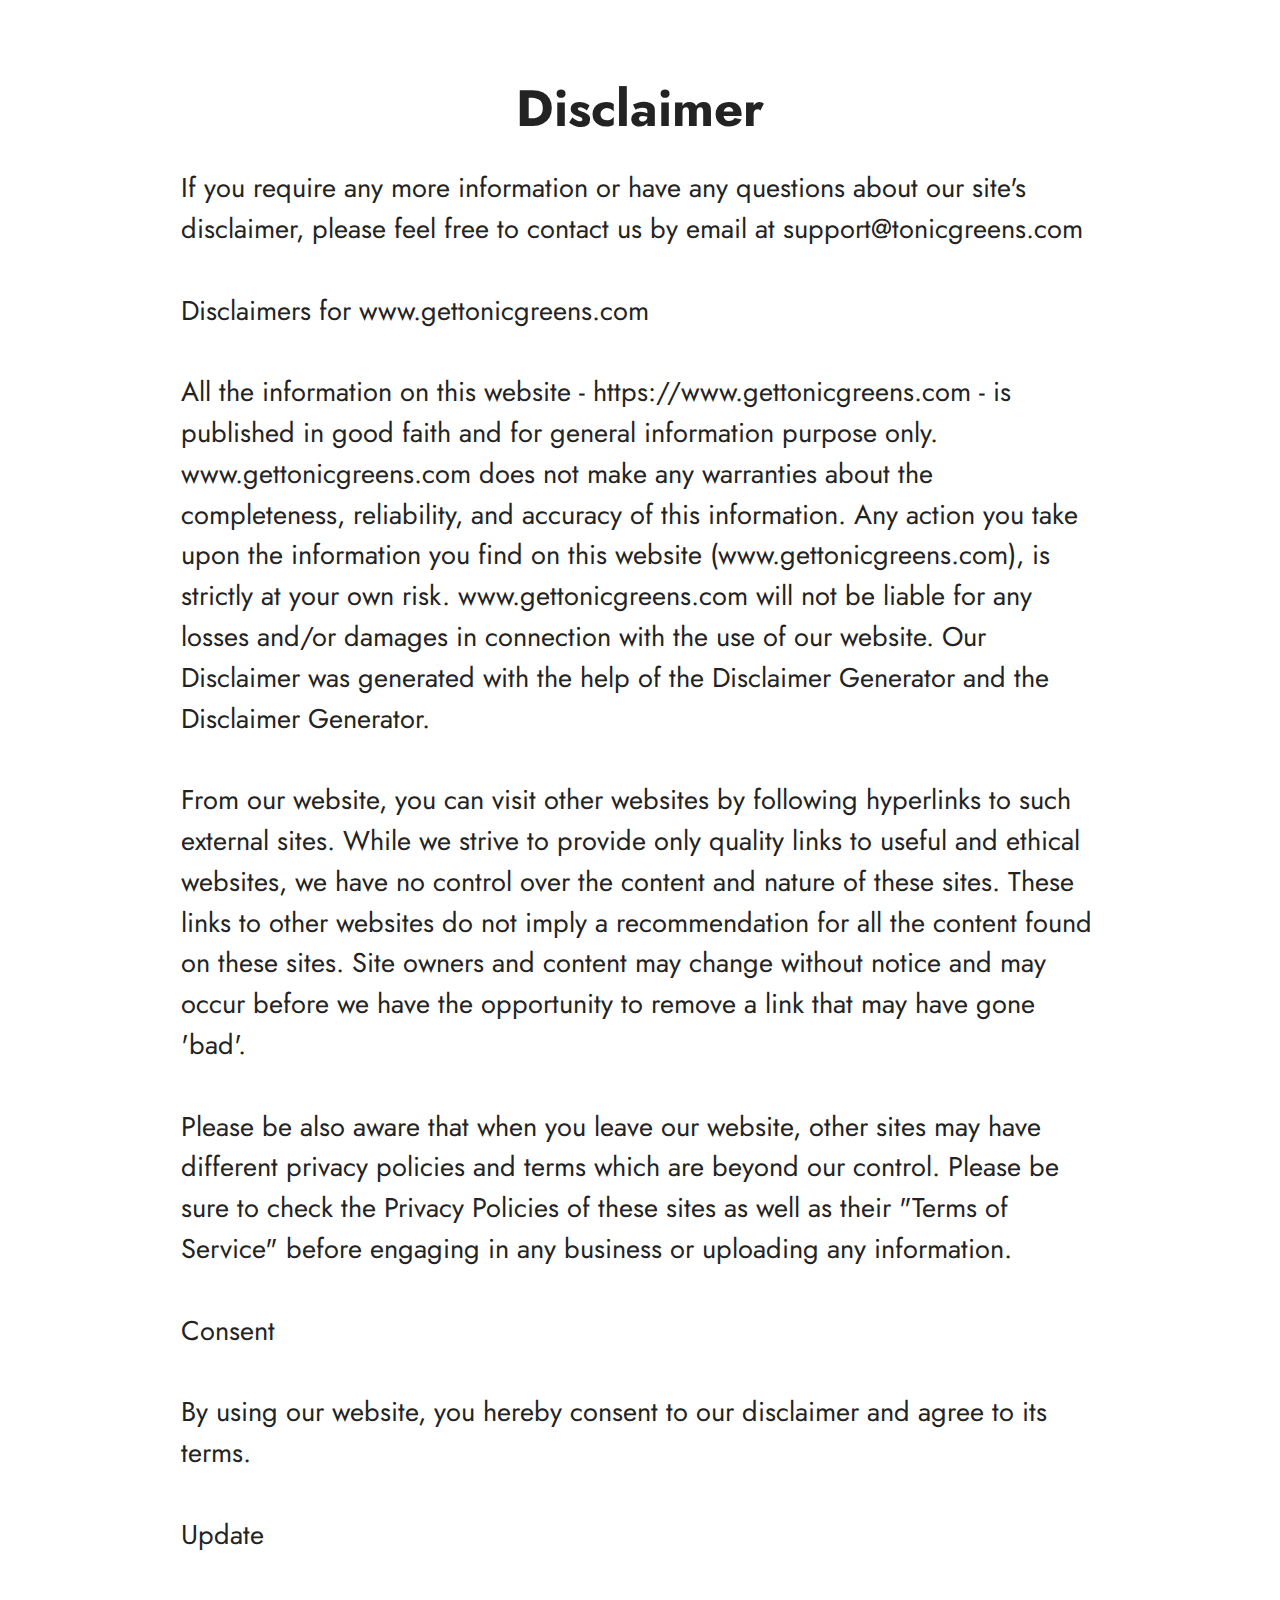
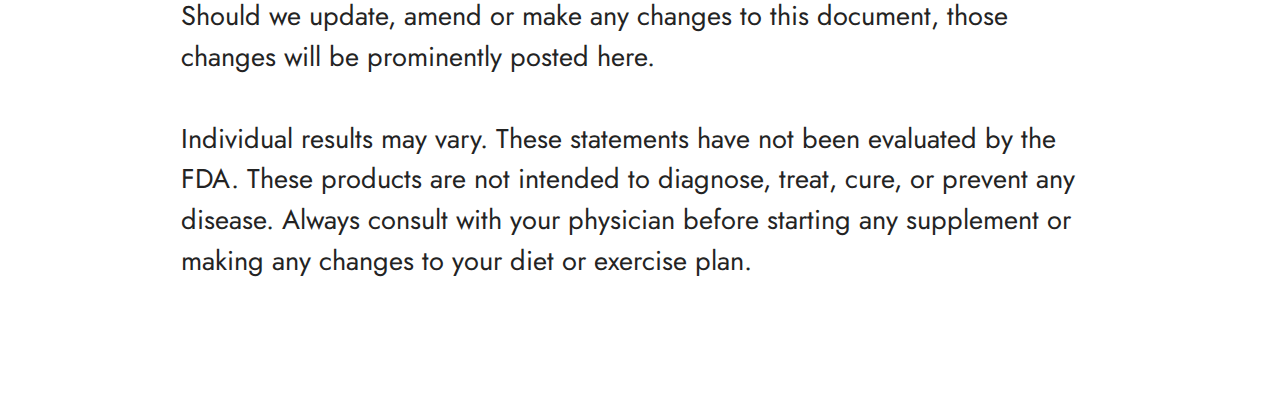
==== disclaimer.html @ bfc27195 "index my nwe site" ====
<!DOCTYPE html>
<html  >

<!-- Mirrored from www.tonicgreensusa.com/disclaimer.html by HTTrack Website Copier/3.x [XR&CO'2014], Fri, 13 Oct 2023 04:08:44 GMT -->
<!-- Added by HTTrack --><meta http-equiv="content-type" content="text/html;charset=utf-8" /><!-- /Added by HTTrack -->
<head>
  <!-- Site made with Mobirise Website Builder v5.8.4, https://mobirise.com -->
  <meta charset="UTF-8">
  <meta http-equiv="X-UA-Compatible" content="IE=edge">
  <meta name="generator" content="Mobirise v5.8.4, mobirise.com">
  <meta name="viewport" content="width=device-width, initial-scale=1, minimum-scale=1">
  <link rel="shortcut icon" href="assets/images/boostaro-favicon-.ico" type="image/x-icon">
  <meta name="description" content="Disclaimer">
  
  
  <title>Disclaimer</title>
  <link rel="stylesheet" href="assets/bootstrap/css/bootstrap.min.css">
  <link rel="stylesheet" href="assets/bootstrap/css/bootstrap-grid.min.css">
  <link rel="stylesheet" href="assets/bootstrap/css/bootstrap-reboot.min.css">
  <link rel="stylesheet" href="assets/animatecss/animate.css">
  <link rel="stylesheet" href="assets/theme/css/style.css">
  <link rel="preload" href="https://fonts.googleapis.com/css?family=Jost:100,200,300,400,500,600,700,800,900,100i,200i,300i,400i,500i,600i,700i,800i,900i&amp;display=swap" as="style" onload="this.onload=null;this.rel='stylesheet'">
  <noscript><link rel="stylesheet" href="https://fonts.googleapis.com/css?family=Jost:100,200,300,400,500,600,700,800,900,100i,200i,300i,400i,500i,600i,700i,800i,900i&amp;display=swap"></noscript>
  <link rel="preload" as="style" href="assets/mobirise/css/mbr-additional.css"><link rel="stylesheet" href="assets/mobirise/css/mbr-additional.css" type="text/css">

  
  
  
</head>
<body>
  
  <section data-bs-version="5.1" class="content4 cid-tCbxFhr0KU" id="content4-1h">
    

    
    
    <div class="container">
        <div class="row justify-content-center">
            <div class="title col-md-12 col-lg-10">
                <h3 class="mbr-section-title mbr-fonts-style align-center mb-4 display-2">
                    <strong>Disclaimer</strong></h3>
                <h4 class="mbr-section-subtitle align-center mbr-fonts-style mb-4 display-7">If you require any more information or have any questions about our site's disclaimer, please feel free to contact us by email at support@tonicgreens.com<div><br></div><div>Disclaimers for www.gettonicgreens.com</div><div><br></div><div>All the information on this website - https://www.gettonicgreens.com - is published in good faith and for general information purpose only. www.gettonicgreens.com does not make any warranties about the completeness, reliability, and accuracy of this information. Any action you take upon the information you find on this website (www.gettonicgreens.com), is strictly at your own risk. www.gettonicgreens.com will not be liable for any losses and/or damages in connection with the use of our website. Our Disclaimer was generated with the help of the Disclaimer Generator and the Disclaimer Generator.</div><div><br></div><div>From our website, you can visit other websites by following hyperlinks to such external sites. While we strive to provide only quality links to useful and ethical websites, we have no control over the content and nature of these sites. These links to other websites do not imply a recommendation for all the content found on these sites. Site owners and content may change without notice and may occur before we have the opportunity to remove a link that may have gone 'bad'.</div><div><br></div><div>Please be also aware that when you leave our website, other sites may have different privacy policies and terms which are beyond our control. Please be sure to check the Privacy Policies of these sites as well as their "Terms of Service" before engaging in any business or uploading any information.</div><div><br></div><div>Consent</div><div><br></div><div>By using our website, you hereby consent to our disclaimer and agree to its terms.</div><div><br></div><div>Update</div><div><br></div><div>Should we update, amend or make any changes to this document, those changes will be prominently posted here.</div><div><br></div><div>Individual results may vary. These statements have not been evaluated by the FDA. These products are not intended to diagnose, treat, cure, or prevent any disease. Always consult with your physician before starting any supplement or making any changes to your diet or exercise plan.</div></h4>
                
            </div>
        </div>
    </div>
</section>
<script src="assets/bootstrap/js/bootstrap.bundle.min.js"></script>  <script src="assets/smoothscroll/smooth-scroll.js"></script>  <script src="assets/ytplayer/index.js"></script>  <script src="assets/theme/js/script.js"></script>  
  
  
  <input name="animation" type="hidden">
  </body>

<!-- Mirrored from www.tonicgreensusa.com/disclaimer.html by HTTrack Website Copier/3.x [XR&CO'2014], Fri, 13 Oct 2023 04:08:45 GMT -->
</html>
---- assets/theme/css/style.css ----
@charset "UTF-8";
section {
  background-color: #ffffff;
}

.border-dash{
  border-style: dashed;
  border-width: 5px;
  border-color: #68a13a;
}


@media(max-width:500px){
  .dekh{
    font-size: 20px !important;
    line-height: 28px !important;
}
}


body {
  font-style: normal;
  line-height: 1.5;
  font-weight: 400;
  color: #232323;
  position: relative;
}

button {
  background-color: transparent;
  border-color: transparent;
}

section,
.container,
.container-fluid {
  position: relative;
  word-wrap: break-word;
}

a.mbr-iconfont:hover {
  text-decoration: none;
}

.article .lead p,
.article .lead ul,
.article .lead ol,
.article .lead pre,
.article .lead blockquote {
  margin-bottom: 0;
}

a {
  font-style: normal;
  font-weight: 400;
  cursor: pointer;
}
a, a:hover {
  text-decoration: none;
}

.mbr-section-title {
  font-style: normal;
  line-height: 1.3;
}

.mbr-section-subtitle {
  line-height: 1.3;
}

.mbr-text {
  font-style: normal;
  line-height: 1.7;
}

h1,
h2,
h3,
h4,
h5,
h6,
.display-1,
.display-2,
.display-4,
.display-5,
.display-7,
span,
p,
a {
  line-height: 1;
  word-break: break-word;
  word-wrap: break-word;
  font-weight: 400;
}

b,
strong {
  font-weight: bold;
}

input:-webkit-autofill, input:-webkit-autofill:hover, input:-webkit-autofill:focus, input:-webkit-autofill:active {
  transition-delay: 9999s;
  -webkit-transition-property: background-color, color;
  transition-property: background-color, color;
}

textarea[type=hidden] {
  display: none;
}

section {
  background-position: 50% 50%;
  background-repeat: no-repeat;
  background-size: cover;
}
section .mbr-background-video,
section .mbr-background-video-preview {
  position: absolute;
  bottom: 0;
  left: 0;
  right: 0;
  top: 0;
}

.hidden {
  visibility: hidden;
}

.mbr-z-index20 {
  z-index: 20;
}

/*! Base colors */
.mbr-white {
  color: #ffffff;
}

.mbr-black {
  color: #111111;
}

.mbr-bg-white {
  background-color: #ffffff;
}

.mbr-bg-black {
  background-color: #000000;
}

/*! Text-aligns */
.align-left {
  text-align: left;
}

.align-center {
  text-align: center;
}

.align-right {
  text-align: right;
}

/*! Font-weight  */
.mbr-light {
  font-weight: 300;
}

.mbr-regular {
  font-weight: 400;
}

.mbr-semibold {
  font-weight: 500;
}

.mbr-bold {
  font-weight: 700;
}

/*! Media  */
.media-content {
  flex-basis: 100%;
}

.media-container-row {
  display: flex;
  flex-direction: row;
  flex-wrap: wrap;
  justify-content: center;
  align-content: center;
  align-items: start;
}
.media-container-row .media-size-item {
  width: 400px;
}

.media-container-column {
  display: flex;
  flex-direction: column;
  flex-wrap: wrap;
  justify-content: center;
  align-content: center;
  align-items: stretch;
}
.media-container-column > * {
  width: 100%;
}

@media (min-width: 992px) {
  .media-container-row {
    flex-wrap: nowrap;
  }
}
figure {
  margin-bottom: 0;
  overflow: hidden;
}

figure[mbr-media-size] {
  transition: width 0.1s;
}

img,
iframe {
  display: block;
  width: 100%;
}

.card {
  background-color: transparent;
  border: none;
}

.card-box {
  width: 100%;
}

.card-img {
  text-align: center;
  flex-shrink: 0;
  -webkit-flex-shrink: 0;
}

.media {
  max-width: 100%;
  margin: 0 auto;
}

.mbr-figure {
  align-self: center;
}

.media-container > div {
  max-width: 100%;
}

.mbr-figure img,
.card-img img {
  width: 100%;
}

@media (max-width: 991px) {
  .media-size-item {
    width: auto !important;
  }

  .media {
    width: auto;
  }

  .mbr-figure {
    width: 100% !important;
  }
}
/*! Buttons */
.mbr-section-btn {
  margin-left: -0.6rem;
  margin-right: -0.6rem;
  font-size: 0;
}

.btn {
  font-weight: 600;
  border-width: 1px;
  font-style: normal;
  margin: 0.6rem 0.6rem;
  white-space: normal;
  transition: all 0.2s ease-in-out;
  display: inline-flex;
  align-items: center;
  justify-content: center;
  word-break: break-word;
}

.btn-sm {
  font-weight: 600;
  letter-spacing: 0px;
  transition: all 0.3s ease-in-out;
}

.btn-md {
  font-weight: 600;
  letter-spacing: 0px;
  transition: all 0.3s ease-in-out;
}

.btn-lg {
  font-weight: 600;
  letter-spacing: 0px;
  transition: all 0.3s ease-in-out;
}

.btn-form {
  margin: 0;
}
.btn-form:hover {
  cursor: pointer;
}

nav .mbr-section-btn {
  margin-left: 0rem;
  margin-right: 0rem;
}

/*! Btn icon margin */
.btn .mbr-iconfont,
.btn.btn-sm .mbr-iconfont {
  order: 1;
  cursor: pointer;
  margin-left: 0.5rem;
  vertical-align: sub;
}

.btn.btn-md .mbr-iconfont,
.btn.btn-md .mbr-iconfont {
  margin-left: 0.8rem;
}

.mbr-regular {
  font-weight: 400;
}

.mbr-semibold {
  font-weight: 500;
}

.mbr-bold {
  font-weight: 700;
}

[type=submit] {
  -webkit-appearance: none;
}

/*! Full-screen */
.mbr-fullscreen .mbr-overlay {
  min-height: 100vh;
}

.mbr-fullscreen {
  display: flex;
  display: -moz-flex;
  display: -ms-flex;
  display: -o-flex;
  align-items: center;
  min-height: 100vh;
  padding-top: 3rem;
  padding-bottom: 3rem;
}

/*! Map */
.map {
  height: 25rem;
  position: relative;
}
.map iframe {
  width: 100%;
  height: 100%;
}

/*! Scroll to top arrow */
.mbr-arrow-up {
  bottom: 25px;
  right: 90px;
  position: fixed;
  text-align: right;
  z-index: 5000;
  color: #ffffff;
  font-size: 22px;
}

.mbr-arrow-up a {
  background: rgba(0, 0, 0, 0.2);
  border-radius: 50%;
  color: #fff;
  display: inline-block;
  height: 60px;
  width: 60px;
  border: 2px solid #fff;
  outline-style: none !important;
  position: relative;
  text-decoration: none;
  transition: all 0.3s ease-in-out;
  cursor: pointer;
  text-align: center;
}
.mbr-arrow-up a:hover {
  background-color: rgba(0, 0, 0, 0.4);
}
.mbr-arrow-up a i {
  line-height: 60px;
}

.mbr-arrow-up-icon {
  display: block;
  color: #fff;
}

.mbr-arrow-up-icon::before {
  content: "›";
  display: inline-block;
  font-family: serif;
  font-size: 22px;
  line-height: 1;
  font-style: normal;
  position: relative;
  top: 6px;
  left: -4px;
  transform: rotate(-90deg);
}

/*! Arrow Down */
.mbr-arrow {
  position: absolute;
  bottom: 45px;
  left: 50%;
  width: 60px;
  height: 60px;
  cursor: pointer;
  background-color: rgba(80, 80, 80, 0.5);
  border-radius: 50%;
  transform: translateX(-50%);
}
@media (max-width: 767px) {
  .mbr-arrow {
    display: none;
  }
}
.mbr-arrow > a {
  display: inline-block;
  text-decoration: none;
  outline-style: none;
  -webkit-animation: arrowdown 1.7s ease-in-out infinite;
          animation: arrowdown 1.7s ease-in-out infinite;
  color: #ffffff;
}
.mbr-arrow > a > i {
  position: absolute;
  top: -2px;
  left: 15px;
  font-size: 2rem;
}

#scrollToTop a i::before {
  content: "";
  position: absolute;
  display: block;
  border-bottom: 2.5px solid #fff;
  border-left: 2.5px solid #fff;
  width: 27.8%;
  height: 27.8%;
  left: 50%;
  top: 51%;
  transform: translateY(-30%) translateX(-50%) rotate(135deg);
}

@keyframes arrowdown {
  0% {
    transform: translateY(0px);
  }
  50% {
    transform: translateY(-5px);
  }
  100% {
    transform: translateY(0px);
  }
}
@-webkit-keyframes arrowdown {
  0% {
    transform: translateY(0px);
  }
  50% {
    transform: translateY(-5px);
  }
  100% {
    transform: translateY(0px);
  }
}
@media (max-width: 500px) {
  .mbr-arrow-up {
    left: 0;
    right: 0;
    text-align: center;
  }
}
/*Gradients animation*/
@keyframes gradient-animation {
  from {
    background-position: 0% 100%;
    -webkit-animation-timing-function: ease-in-out;
            animation-timing-function: ease-in-out;
  }
  to {
    background-position: 100% 0%;
    -webkit-animation-timing-function: ease-in-out;
            animation-timing-function: ease-in-out;
  }
}
@-webkit-keyframes gradient-animation {
  from {
    background-position: 0% 100%;
    -webkit-animation-timing-function: ease-in-out;
            animation-timing-function: ease-in-out;
  }
  to {
    background-position: 100% 0%;
    -webkit-animation-timing-function: ease-in-out;
            animation-timing-function: ease-in-out;
  }
}
.bg-gradient {
  background-size: 200% 200%;
  animation: gradient-animation 5s infinite alternate;
  -webkit-animation: gradient-animation 5s infinite alternate;
}

.menu .navbar-brand {
  display: -webkit-flex;
}
.menu .navbar-brand span {
  display: flex;
  display: -webkit-flex;
}
.menu .navbar-brand .navbar-caption-wrap {
  display: -webkit-flex;
}
.menu .navbar-brand .navbar-logo img {
  display: -webkit-flex;
  width: auto;
}
@media (min-width: 768px) and (max-width: 991px) {
  .menu .navbar-toggleable-sm .navbar-nav {
    display: -ms-flexbox;
  }
}
@media (max-width: 991px) {
  .menu .navbar-collapse {
    max-height: 93.5vh;
  }
  .menu .navbar-collapse.show {
    overflow: auto;
  }
}
@media (min-width: 992px) {
  .menu .navbar-nav.nav-dropdown {
    display: -webkit-flex;
  }
  .menu .navbar-toggleable-sm .navbar-collapse {
    display: -webkit-flex !important;
  }
  .menu .collapsed .navbar-collapse {
    max-height: 93.5vh;
  }
  .menu .collapsed .navbar-collapse.show {
    overflow: auto;
  }
}
@media (max-width: 767px) {
  .menu .navbar-collapse {
    max-height: 80vh;
  }
}

.nav-link .mbr-iconfont {
  margin-right: 0.5rem;
}

.navbar {
  display: -webkit-flex;
  -webkit-flex-wrap: wrap;
  -webkit-align-items: center;
  -webkit-justify-content: space-between;
}

.navbar-collapse {
  -webkit-flex-basis: 100%;
  -webkit-flex-grow: 1;
  -webkit-align-items: center;
}

.nav-dropdown .link {
  padding: 0.667em 1.667em !important;
  margin: 0 !important;
}

.nav {
  display: -webkit-flex;
  -webkit-flex-wrap: wrap;
}

.row {
  display: -webkit-flex;
  -webkit-flex-wrap: wrap;
}

.justify-content-center {
  -webkit-justify-content: center;
}

.form-inline {
  display: -webkit-flex;
}

.card-wrapper {
  -webkit-flex: 1;
}

.carousel-control {
  z-index: 10;
  display: -webkit-flex;
}

.carousel-controls {
  display: -webkit-flex;
}

.media {
  display: -webkit-flex;
}

.form-group:focus {
  outline: none;
}

.jq-selectbox__select {
  padding: 7px 0;
  position: relative;
}

.jq-selectbox__dropdown {
  overflow: hidden;
  border-radius: 10px;
  position: absolute;
  top: 100%;
  left: 0 !important;
  width: 100% !important;
}

.jq-selectbox__trigger-arrow {
  right: 0;
  transform: translateY(-50%);
}

.jq-selectbox li {
  padding: 1.07em 0.5em;
}

input[type=range] {
  padding-left: 0 !important;
  padding-right: 0 !important;
}

.modal-dialog,
.modal-content {
  height: 100%;
}

.modal-dialog .carousel-inner {
  height: calc(100vh - 1.75rem);
}
@media (max-width: 575px) {
  .modal-dialog .carousel-inner {
    height: calc(100vh - 1rem);
  }
}

.carousel-item {
  text-align: center;
}

.carousel-item img {
  margin: auto;
}

.navbar-toggler {
  align-self: flex-start;
  padding: 0.25rem 0.75rem;
  font-size: 1.25rem;
  line-height: 1;
  background: transparent;
  border: 1px solid transparent;
  border-radius: 0.25rem;
}

.navbar-toggler:focus,
.navbar-toggler:hover {
  text-decoration: none;
  box-shadow: none;
}

.navbar-toggler-icon {
  display: inline-block;
  width: 1.5em;
  height: 1.5em;
  vertical-align: middle;
  content: "";
  background: no-repeat center center;
  background-size: 100% 100%;
}

.navbar-toggler-left {
  position: absolute;
  left: 1rem;
}

.navbar-toggler-right {
  position: absolute;
  right: 1rem;
}

.card-img {
  width: auto;
}

.menu .navbar.collapsed:not(.beta-menu) {
  flex-direction: column;
}

.carousel-item.active,
.carousel-item-next,
.carousel-item-prev {
  display: flex;
}

.note-air-layout .dropup .dropdown-menu,
.note-air-layout .navbar-fixed-bottom .dropdown .dropdown-menu {
  bottom: initial !important;
}

html,
body {
  height: auto;
  min-height: 100vh;
}

.dropup .dropdown-toggle::after {
  display: none;
}

.form-asterisk {
  font-family: initial;
  position: absolute;
  top: -2px;
  font-weight: normal;
}

.form-control-label {
  position: relative;
  cursor: pointer;
  margin-bottom: 0.357em;
  padding: 0;
}

.alert {
  color: #ffffff;
  border-radius: 0;
  border: 0;
  font-size: 1.1rem;
  line-height: 1.5;
  margin-bottom: 1.875rem;
  padding: 1.25rem;
  position: relative;
  text-align: center;
}
.alert.alert-form::after {
  background-color: inherit;
  bottom: -7px;
  content: "";
  display: block;
  height: 14px;
  left: 50%;
  margin-left: -7px;
  position: absolute;
  transform: rotate(45deg);
  width: 14px;
}

.form-control {
  background-color: #ffffff;
  background-clip: border-box;
  color: #232323;
  line-height: 1rem !important;
  height: auto;
  padding: 0.6rem 1.2rem;
  transition: border-color 0.25s ease 0s;
  border: 1px solid transparent !important;
  border-radius: 4px;
  box-shadow: rgba(0, 0, 0, 0.07) 0px 1px 1px 0px, rgba(0, 0, 0, 0.07) 0px 1px 3px 0px, rgba(0, 0, 0, 0.03) 0px 0px 0px 1px;
}
.form-active .form-control:invalid {
  border-color: red;
}

form .row {
  margin-left: -0.6rem;
  margin-right: -0.6rem;
}
form .row [class*=col] {
  padding-left: 0.6rem;
  padding-right: 0.6rem;
}

form .mbr-section-btn {
  margin: 0;
  padding-left: 0.6rem;
  padding-right: 0.6rem;
}

form .btn {
  display: flex;
  padding: 0.6rem 1.2rem;
  margin: 0;
}

form .form-check-input {
  margin-top: 0.5;
}

textarea.form-control {
  line-height: 1.5rem !important;
}

.form-group {
  margin-bottom: 1.2rem;
}

.form-control,
form .btn {
  min-height: 48px;
}

.gdpr-block label span.textGDPR input[name=gdpr] {
  top: 7px;
}

.form-control:focus {
  box-shadow: none;
}

:focus {
  outline: none;
}

.mbr-overlay {
  background-color: #000;
  bottom: 0;
  left: 0;
  opacity: 0.5;
  position: absolute;
  right: 0;
  top: 0;
  z-index: 0;
  pointer-events: none;
}

blockquote {
  font-style: italic;
  padding: 3rem;
  font-size: 1.09rem;
  position: relative;
  border-left: 3px solid;
}

ul,
ol,
pre,
blockquote {
  margin-bottom: 2.3125rem;
}

.mt-4 {
  margin-top: 2rem !important;
}

.mb-4 {
  margin-bottom: 2rem !important;
}

@media (min-width: 992px) {
  .container {
    padding-left: 16px;
    padding-right: 16px;
  }

  .row {
    margin-left: -16px;
    margin-right: -16px;
  }
  .row > [class*=col] {
    padding-left: 16px;
    padding-right: 16px;
  }
}
@media (min-width: 768px) {
  .container-fluid {
    padding-left: 32px;
    padding-right: 32px;
  }
}
@media (min-width: 768px) and (max-width: 991px) {
  .mbr-container {
    padding-left: 32px;
    padding-right: 32px;
  }
}
@media (max-width: 767px) {
  .mbr-container {
    padding-left: 16px;
    padding-right: 16px;
  }
}
.card-wrapper,
.item-wrapper {
  overflow: hidden;
}

.app-video-wrapper > img {
  opacity: 1;
}

.item {
  position: relative;
}

.dropdown-menu .dropdown-menu {
  left: 100%;
}

.dropdown-item + .dropdown-menu {
  display: none;
}

.dropdown-item:hover + .dropdown-menu,
.dropdown-menu:hover {
  display: block;
}

@media (min-aspect-ratio: 16/9) {
  .mbr-video-foreground {
    height: 300% !important;
    top: -100% !important;
  }
}
@media (max-aspect-ratio: 16/9) {
  .mbr-video-foreground {
    width: 300% !important;
    left: -100% !important;
  }
}.engine {
	position: absolute;
	text-indent: -2400px;
	text-align: center;
	padding: 0;
	top: 0;
	left: -2400px;
}
---- assets/mobirise/css/mbr-additional.css ----
.btn {
  border-width: 2px;
}
body {
  font-family: Jost;
}
.display-1 {
  font-family: 'Jost', sans-serif;
  font-size: 3.7rem;
  line-height: 1.1;
}
.display-1 > .mbr-iconfont {
  font-size: 4.625rem;
}
.display-2 {
  font-family: 'Jost', sans-serif;
  font-size: 3.2rem;
  line-height: 1.1;
}
.display-2 > .mbr-iconfont {
  font-size: 4rem;
}
.display-4 {
  font-family: 'Jost', sans-serif;
  font-size: 1.4rem;
  line-height: 1.5;
}
.display-4 > .mbr-iconfont {
  font-size: 1.75rem;
}
.display-5 {
  font-family: 'Jost', sans-serif;
  font-size: 1.9rem;
  line-height: 1.5;
}
.display-5 > .mbr-iconfont {
  font-size: 2.375rem;
}
.display-7 {
  font-family: 'Jost', sans-serif;
  font-size: 1.7rem;
  line-height: 1.5;
}
.display-7 > .mbr-iconfont {
  font-size: 2.125rem;
}
/* ---- Fluid typography for mobile devices ---- */
/* 1.4 - font scale ratio ( bootstrap == 1.42857 ) */
/* 100vw - current viewport width */
/* (48 - 20)  48 == 48rem == 768px, 20 == 20rem == 320px(minimal supported viewport) */
/* 0.65 - min scale variable, may vary */
@media (max-width: 992px) {
  .display-1 {
    font-size: 2.96rem;
  }
}
@media (max-width: 768px) {
  .display-1 {
    font-size: 2.59rem;
    font-size: calc( 1.945rem + (3.7 - 1.945) * ((100vw - 20rem) / (48 - 20)));
    line-height: calc( 1.1 * (1.945rem + (3.7 - 1.945) * ((100vw - 20rem) / (48 - 20))));
  }
  .display-2 {
    font-size: 2.56rem;
    font-size: calc( 1.77rem + (3.2 - 1.77) * ((100vw - 20rem) / (48 - 20)));
    line-height: calc( 1.3 * (1.77rem + (3.2 - 1.77) * ((100vw - 20rem) / (48 - 20))));
  }
  .display-4 {
    font-size: 1.12rem;
    font-size: calc( 1.14rem + (1.4 - 1.14) * ((100vw - 20rem) / (48 - 20)));
    line-height: calc( 1.4 * (1.14rem + (1.4 - 1.14) * ((100vw - 20rem) / (48 - 20))));
  }
  .display-5 {
    font-size: 1.52rem;
    font-size: calc( 1.315rem + (1.9 - 1.315) * ((100vw - 20rem) / (48 - 20)));
    line-height: calc( 1.4 * (1.315rem + (1.9 - 1.315) * ((100vw - 20rem) / (48 - 20))));
  }
  .display-7 {
    font-size: 1.36rem;
    font-size: calc( 1.245rem + (1.7 - 1.245) * ((100vw - 20rem) / (48 - 20)));
    line-height: calc( 1.4 * (1.245rem + (1.7 - 1.245) * ((100vw - 20rem) / (48 - 20))));
  }
}
/* Buttons */
.btn {
  padding: 0.6rem 1.2rem;
  border-radius: 4px;
}
.btn-sm {
  padding: 0.6rem 1.2rem;
  border-radius: 4px;
}
.btn-md {
  padding: 0.6rem 1.2rem;
  border-radius: 4px;
}
.btn-lg {
  padding: 1rem 2.6rem;
  border-radius: 4px;
}
.bg-primary {
  background-color: #ffffff !important;
}
.bg-success {
  background-color: #9a1127 !important;
}
.bg-info {
  background-color: #a50702 !important;
}
.bg-warning {
  background-color: #b8001e !important;
}
.bg-danger {
  background-color: #fbc718 !important;
}
.btn-primary,
.btn-primary:active {
  background-color: #ffffff !important;
  border-color: #ffffff !important;
  color: #808080 !important;
  box-shadow: 0 2px 2px 0 rgba(0, 0, 0, 0.2);
}
.btn-primary:hover,
.btn-primary:focus,
.btn-primary.focus,
.btn-primary.active {
  color: #545454 !important;
  background-color: #d4d4d4 !important;
  border-color: #d4d4d4 !important;
  box-shadow: 0 2px 5px 0 rgba(0, 0, 0, 0.2);
}
.btn-primary.disabled,
.btn-primary:disabled {
  color: #808080 !important;
  background-color: #d4d4d4 !important;
  border-color: #d4d4d4 !important;
}
.btn-secondary,
.btn-secondary:active {
  background-color: #6592e6 !important;
  border-color: #6592e6 !important;
  color: #ffffff !important;
  box-shadow: 0 2px 2px 0 rgba(0, 0, 0, 0.2);
}
.btn-secondary:hover,
.btn-secondary:focus,
.btn-secondary.focus,
.btn-secondary.active {
  color: #ffffff !important;
  background-color: #2260d2 !important;
  border-color: #2260d2 !important;
  box-shadow: 0 2px 5px 0 rgba(0, 0, 0, 0.2);
}
.btn-secondary.disabled,
.btn-secondary:disabled {
  color: #ffffff !important;
  background-color: #2260d2 !important;
  border-color: #2260d2 !important;
}
.btn-info,
.btn-info:active {
  background-color: #a50702 !important;
  border-color: #a50702 !important;
  color: #ffffff !important;
  box-shadow: 0 2px 2px 0 rgba(0, 0, 0, 0.2);
}
.btn-info:hover,
.btn-info:focus,
.btn-info.focus,
.btn-info.active {
  color: #ffffff !important;
  background-color: #4f0301 !important;
  border-color: #4f0301 !important;
  box-shadow: 0 2px 5px 0 rgba(0, 0, 0, 0.2);
}
.btn-info.disabled,
.btn-info:disabled {
  color: #ffffff !important;
  background-color: #4f0301 !important;
  border-color: #4f0301 !important;
}
.btn-success,
.btn-success:active {
  background-color: #9a1127 !important;
  border-color: #9a1127 !important;
  color: #ffffff !important;
  box-shadow: 0 2px 2px 0 rgba(0, 0, 0, 0.2);
}
.btn-success:hover,
.btn-success:focus,
.btn-success.focus,
.btn-success.active {
  color: #ffffff !important;
  background-color: #4c0813 !important;
  border-color: #4c0813 !important;
  box-shadow: 0 2px 5px 0 rgba(0, 0, 0, 0.2);
}
.btn-success.disabled,
.btn-success:disabled {
  color: #ffffff !important;
  background-color: #4c0813 !important;
  border-color: #4c0813 !important;
}
.btn-warning,
.btn-warning:active {
  background-color: #b8001e !important;
  border-color: #b8001e !important;
  color: #ffffff !important;
  box-shadow: 0 2px 2px 0 rgba(0, 0, 0, 0.2);
}
.btn-warning:hover,
.btn-warning:focus,
.btn-warning.focus,
.btn-warning.active {
  color: #ffffff !important;
  background-color: #610010 !important;
  border-color: #610010 !important;
  box-shadow: 0 2px 5px 0 rgba(0, 0, 0, 0.2);
}
.btn-warning.disabled,
.btn-warning:disabled {
  color: #ffffff !important;
  background-color: #610010 !important;
  border-color: #610010 !important;
}
.btn-danger,
.btn-danger:active {
  background-color: #fbc718 !important;
  border-color: #fbc718 !important;
  color: #140f00 !important;
  box-shadow: 0 2px 2px 0 rgba(0, 0, 0, 0.2);
}
.btn-danger:hover,
.btn-danger:focus,
.btn-danger.focus,
.btn-danger.active {
  color: #ffffff !important;
  background-color: #b98f03 !important;
  border-color: #b98f03 !important;
  box-shadow: 0 2px 5px 0 rgba(0, 0, 0, 0.2);
}
.btn-danger.disabled,
.btn-danger:disabled {
  color: #140f00 !important;
  background-color: #b98f03 !important;
  border-color: #b98f03 !important;
}
.btn-white,
.btn-white:active {
  background-color: #fafafa !important;
  border-color: #fafafa !important;
  color: #7a7a7a !important;
  box-shadow: 0 2px 2px 0 rgba(0, 0, 0, 0.2);
}
.btn-white:hover,
.btn-white:focus,
.btn-white.focus,
.btn-white.active {
  color: #4f4f4f !important;
  background-color: #cfcfcf !important;
  border-color: #cfcfcf !important;
  box-shadow: 0 2px 5px 0 rgba(0, 0, 0, 0.2);
}
.btn-white.disabled,
.btn-white:disabled {
  color: #7a7a7a !important;
  background-color: #cfcfcf !important;
  border-color: #cfcfcf !important;
}
.btn-black,
.btn-black:active {
  background-color: #232323 !important;
  border-color: #232323 !important;
  color: #ffffff !important;
  box-shadow: 0 2px 2px 0 rgba(0, 0, 0, 0.2);
}
.btn-black:hover,
.btn-black:focus,
.btn-black.focus,
.btn-black.active {
  color: #ffffff !important;
  background-color: #000000 !important;
  border-color: #000000 !important;
  box-shadow: 0 2px 5px 0 rgba(0, 0, 0, 0.2);
}
.btn-black.disabled,
.btn-black:disabled {
  color: #ffffff !important;
  background-color: #000000 !important;
  border-color: #000000 !important;
}
.btn-primary-outline,
.btn-primary-outline:active {
  background-color: transparent !important;
  border-color: #ffffff;
  color: #ffffff;
}
.btn-primary-outline:hover,
.btn-primary-outline:focus,
.btn-primary-outline.focus,
.btn-primary-outline.active {
  color: #d4d4d4 !important;
  background-color: transparent!important;
  border-color: #d4d4d4 !important;
  box-shadow: none!important;
}
.btn-primary-outline.disabled,
.btn-primary-outline:disabled {
  color: #808080 !important;
  background-color: #ffffff !important;
  border-color: #ffffff !important;
}
.btn-secondary-outline,
.btn-secondary-outline:active {
  background-color: transparent !important;
  border-color: #6592e6;
  color: #6592e6;
}
.btn-secondary-outline:hover,
.btn-secondary-outline:focus,
.btn-secondary-outline.focus,
.btn-secondary-outline.active {
  color: #2260d2 !important;
  background-color: transparent!important;
  border-color: #2260d2 !important;
  box-shadow: none!important;
}
.btn-secondary-outline.disabled,
.btn-secondary-outline:disabled {
  color: #ffffff !important;
  background-color: #6592e6 !important;
  border-color: #6592e6 !important;
}
.btn-info-outline,
.btn-info-outline:active {
  background-color: transparent !important;
  border-color: #a50702;
  color: #a50702;
}
.btn-info-outline:hover,
.btn-info-outline:focus,
.btn-info-outline.focus,
.btn-info-outline.active {
  color: #4f0301 !important;
  background-color: transparent!important;
  border-color: #4f0301 !important;
  box-shadow: none!important;
}
.btn-info-outline.disabled,
.btn-info-outline:disabled {
  color: #ffffff !important;
  background-color: #a50702 !important;
  border-color: #a50702 !important;
}
.btn-success-outline,
.btn-success-outline:active {
  background-color: transparent !important;
  border-color: #9a1127;
  color: #9a1127;
}
.btn-success-outline:hover,
.btn-success-outline:focus,
.btn-success-outline.focus,
.btn-success-outline.active {
  color: #4c0813 !important;
  background-color: transparent!important;
  border-color: #4c0813 !important;
  box-shadow: none!important;
}
.btn-success-outline.disabled,
.btn-success-outline:disabled {
  color: #ffffff !important;
  background-color: #9a1127 !important;
  border-color: #9a1127 !important;
}
.btn-warning-outline,
.btn-warning-outline:active {
  background-color: transparent !important;
  border-color: #b8001e;
  color: #b8001e;
}
.btn-warning-outline:hover,
.btn-warning-outline:focus,
.btn-warning-outline.focus,
.btn-warning-outline.active {
  color: #610010 !important;
  background-color: transparent!important;
  border-color: #610010 !important;
  box-shadow: none!important;
}
.btn-warning-outline.disabled,
.btn-warning-outline:disabled {
  color: #ffffff !important;
  background-color: #b8001e !important;
  border-color: #b8001e !important;
}
.btn-danger-outline,
.btn-danger-outline:active {
  background-color: transparent !important;
  border-color: #fbc718;
  color: #fbc718;
}
.btn-danger-outline:hover,
.btn-danger-outline:focus,
.btn-danger-outline.focus,
.btn-danger-outline.active {
  color: #b98f03 !important;
  background-color: transparent!important;
  border-color: #b98f03 !important;
  box-shadow: none!important;
}
.btn-danger-outline.disabled,
.btn-danger-outline:disabled {
  color: #140f00 !important;
  background-color: #fbc718 !important;
  border-color: #fbc718 !important;
}
.btn-black-outline,
.btn-black-outline:active {
  background-color: transparent !important;
  border-color: #232323;
  color: #232323;
}
.btn-black-outline:hover,
.btn-black-outline:focus,
.btn-black-outline.focus,
.btn-black-outline.active {
  color: #000000 !important;
  background-color: transparent!important;
  border-color: #000000 !important;
  box-shadow: none!important;
}
.btn-black-outline.disabled,
.btn-black-outline:disabled {
  color: #ffffff !important;
  background-color: #232323 !important;
  border-color: #232323 !important;
}
.btn-white-outline,
.btn-white-outline:active {
  background-color: transparent !important;
  border-color: #fafafa;
  color: #fafafa;
}
.btn-white-outline:hover,
.btn-white-outline:focus,
.btn-white-outline.focus,
.btn-white-outline.active {
  color: #cfcfcf !important;
  background-color: transparent!important;
  border-color: #cfcfcf !important;
  box-shadow: none!important;
}
.btn-white-outline.disabled,
.btn-white-outline:disabled {
  color: #7a7a7a !important;
  background-color: #fafafa !important;
  border-color: #fafafa !important;
}
.text-primary {
  color: #ffffff !important;
}
.text-secondary {
  color: #6592e6 !important;
}
.text-success {
  color: #9a1127 !important;
}
.text-info {
  color: #a50702 !important;
}
.text-warning {
  color: #b8001e !important;
}
.text-danger {
  color: #fbc718 !important;
}
.text-white {
  color: #fafafa !important;
}
.text-black {
  color: #232323 !important;
}
a.text-primary:hover,
a.text-primary:focus,
a.text-primary.active {
  color: #cccccc !important;
}
a.text-secondary:hover,
a.text-secondary:focus,
a.text-secondary.active {
  color: #205ac5 !important;
}
a.text-success:hover,
a.text-success:focus,
a.text-success.active {
  color: #3e0710 !important;
}
a.text-info:hover,
a.text-info:focus,
a.text-info.active {
  color: #400301 !important;
}
a.text-warning:hover,
a.text-warning:focus,
a.text-warning.active {
  color: #52000d !important;
}
a.text-danger:hover,
a.text-danger:focus,
a.text-danger.active {
  color: #aa8403 !important;
}
a.text-white:hover,
a.text-white:focus,
a.text-white.active {
  color: #c7c7c7 !important;
}
a.text-black:hover,
a.text-black:focus,
a.text-black.active {
  color: #000000 !important;
}
a[class*="text-"]:not(.nav-link):not(.dropdown-item):not([role]):not(.navbar-caption) {
  position: relative;
  background-image: transparent;
  background-size: 10000px 2px;
  background-repeat: no-repeat;
  background-position: 0px 1.2em;
  background-position: -10000px 1.2em;
}
a[class*="text-"]:not(.nav-link):not(.dropdown-item):not([role]):not(.navbar-caption):hover {
  transition: background-position 2s ease-in-out;
  background-image: linear-gradient(currentColor 50%, currentColor 50%);
  background-position: 0px 1.2em;
}
.nav-tabs .nav-link.active {
  color: #ffffff;
}
.nav-tabs .nav-link:not(.active) {
  color: #232323;
}
.alert-success {
  background-color: #70c770;
}
.alert-info {
  background-color: #a50702;
}
.alert-warning {
  background-color: #b8001e;
}
.alert-danger {
  background-color: #fbc718;
}
.mbr-section-btn a.btn:not(.btn-form) {
  border-radius: 100px;
}
.mbr-gallery-filter li a {
  border-radius: 100px !important;
}
.mbr-gallery-filter li.active .btn {
  background-color: #ffffff;
  border-color: #ffffff;
  color: #8c8c8c;
}
.mbr-gallery-filter li.active .btn:focus {
  box-shadow: none;
}
.nav-tabs .nav-link {
  border-radius: 100px !important;
}
a,
a:hover {
  color: #ffffff;
}
.mbr-plan-header.bg-primary .mbr-plan-subtitle,
.mbr-plan-header.bg-primary .mbr-plan-price-desc {
  color: #ffffff;
}
.mbr-plan-header.bg-success .mbr-plan-subtitle,
.mbr-plan-header.bg-success .mbr-plan-price-desc {
  color: #ea415c;
}
.mbr-plan-header.bg-info .mbr-plan-subtitle,
.mbr-plan-header.bg-info .mbr-plan-price-desc {
  color: #fc312a;
}
.mbr-plan-header.bg-warning .mbr-plan-subtitle,
.mbr-plan-header.bg-warning .mbr-plan-price-desc {
  color: #ff3959;
}
.mbr-plan-header.bg-danger .mbr-plan-subtitle,
.mbr-plan-header.bg-danger .mbr-plan-price-desc {
  color: #fef8e1;
}
/* Scroll to top button*/
.scrollToTop_wraper {
  display: none;
}
.form-control {
  font-family: 'Jost', sans-serif;
  font-size: 1.4rem;
  line-height: 1.5;
  font-weight: 400;
}
.form-control > .mbr-iconfont {
  font-size: 1.75rem;
}
.form-control:hover,
.form-control:focus {
  box-shadow: rgba(0, 0, 0, 0.07) 0px 1px 1px 0px, rgba(0, 0, 0, 0.07) 0px 1px 3px 0px, rgba(0, 0, 0, 0.03) 0px 0px 0px 1px;
  border-color: #ffffff !important;
}
.form-control:-webkit-input-placeholder {
  font-family: 'Jost', sans-serif;
  font-size: 1.4rem;
  line-height: 1.5;
  font-weight: 400;
}
.form-control:-webkit-input-placeholder > .mbr-iconfont {
  font-size: 1.75rem;
}
blockquote {
  border-color: #ffffff;
}
/* Forms */
.mbr-form .input-group-btn a.btn {
  border-radius: 100px !important;
}
.mbr-form .input-group-btn a.btn:hover {
  box-shadow: 0 10px 40px 0 rgba(0, 0, 0, 0.2);
}
.mbr-form .input-group-btn button[type="submit"] {
  border-radius: 100px !important;
  padding: 1rem 3rem;
}
.mbr-form .input-group-btn button[type="submit"]:hover {
  box-shadow: 0 10px 40px 0 rgba(0, 0, 0, 0.2);
}
.jq-selectbox li:hover,
.jq-selectbox li.selected {
  background-color: #ffffff;
  color: #000000;
}
.jq-number__spin {
  transition: 0.25s ease;
}
.jq-number__spin:hover {
  border-color: #ffffff;
}
.jq-selectbox .jq-selectbox__trigger-arrow,
.jq-number__spin.minus:after,
.jq-number__spin.plus:after {
  transition: 0.4s;
  border-top-color: #353535;
  border-bottom-color: #353535;
}
.jq-selectbox:hover .jq-selectbox__trigger-arrow,
.jq-number__spin.minus:hover:after,
.jq-number__spin.plus:hover:after {
  border-top-color: #ffffff;
  border-bottom-color: #ffffff;
}
.xdsoft_datetimepicker .xdsoft_calendar td.xdsoft_default,
.xdsoft_datetimepicker .xdsoft_calendar td.xdsoft_current,
.xdsoft_datetimepicker .xdsoft_timepicker .xdsoft_time_box > div > div.xdsoft_current {
  color: #000000 !important;
  background-color: #ffffff !important;
  box-shadow: none !important;
}
.xdsoft_datetimepicker .xdsoft_calendar td:hover,
.xdsoft_datetimepicker .xdsoft_timepicker .xdsoft_time_box > div > div:hover {
  color: #ffffff !important;
  background: #6592e6 !important;
  box-shadow: none !important;
}
.lazy-bg {
  background-image: none !important;
}
.lazy-placeholder:not(section),
.lazy-none {
  display: block;
  position: relative;
  padding-bottom: 56.25%;
  width: 100%;
  height: auto;
}
iframe.lazy-placeholder,
.lazy-placeholder:after {
  content: '';
  position: absolute;
  width: 200px;
  height: 200px;
  background: transparent no-repeat center;
  background-size: contain;
  top: 50%;
  left: 50%;
  transform: translateX(-50%) translateY(-50%);
  background-image: url("data:image/svg+xml;charset=UTF-8,%3csvg width='32' height='32' viewBox='0 0 64 64' xmlns='http://www.w3.org/2000/svg' stroke='%23ffffff' %3e%3cg fill='none' fill-rule='evenodd'%3e%3cg transform='translate(16 16)' stroke-width='2'%3e%3ccircle stroke-opacity='.5' cx='16' cy='16' r='16'/%3e%3cpath d='M32 16c0-9.94-8.06-16-16-16'%3e%3canimateTransform attributeName='transform' type='rotate' from='0 16 16' to='360 16 16' dur='1s' repeatCount='indefinite'/%3e%3c/path%3e%3c/g%3e%3c/g%3e%3c/svg%3e");
}
section.lazy-placeholder:after {
  opacity: 0.5;
}
body {
  overflow-x: hidden;
}
a {
  transition: color 0.6s;
}
.cid-tC6kC9iokN {
  padding-top: 3rem;
  padding-bottom: 2rem;
  background-color: #ffffff;
}
.cid-tC6kC9iokN .mbr-fallback-image.disabled {
  display: none;
}
.cid-tC6kC9iokN .mbr-fallback-image {
  display: block;
  background-size: cover;
  background-position: center center;
  width: 100%;
  height: 100%;
  position: absolute;
  top: 0;
}
.cid-tC6kC9iokN .oldcost {
  text-decoration: line-through;
  color: #a4a1a1;
}
.cid-tC6kC9iokN .currentcost {
  color: #68a13a;
}
.cid-tC6kC9iokN .card-wrapper {
  border-radius: 4px;
  background: #ffffff;
}
@media (min-width: 992px) {
  .cid-tC6kC9iokN .text-box {
    padding: 2rem;
    padding-right: 4rem;
  }
}
@media (max-width: 991px) {
  .cid-tC6kC9iokN .text-box {
    padding: 2rem;
  }
}
@media (max-width: 767px) {
  .cid-tC6kC9iokN .text-box {
    padding: 1rem;
  }
}
.cid-tC6kC9iokN .image-wrapper img {
  width: 100%;
  object-fit: cover;
}
.cid-tC6kC9iokN H5 {
  color: #68a13a;
}
.cid-tC6kC9iokN .mbr-text,
.cid-tC6kC9iokN .cost,
.cid-tC6kC9iokN .mbr-section-btn {
  color: #000000;
}
.cid-tC6vT33ClT {
  padding-top: 2rem;
  padding-bottom: 1rem;
  background-color: #ffffff;
}
.cid-tC6vT33ClT .mbr-fallback-image.disabled {
  display: none;
}
.cid-tC6vT33ClT .mbr-fallback-image {
  display: block;
  background-size: cover;
  background-position: center center;
  width: 100%;
  height: 100%;
  position: absolute;
  top: 0;
}
@media (max-width: 991px) {
  .cid-tC6vT33ClT .image-wrapper {
    margin-bottom: 1rem;
  }
}
.cid-tC6vT33ClT .row {
  flex-direction: row-reverse;
}
.cid-tC6vT33ClT img {
  width: 100%;
}
.cid-tC6vT33ClT .mbr-description {
  text-align: center;
  color: #000000;
}
.cid-tDEXG4P62y {
  padding-top: 2rem;
  padding-bottom: 2rem;
  background-color: #ffffff;
}
.cid-tDEXG4P62y .mbr-fallback-image.disabled {
  display: none;
}
.cid-tDEXG4P62y .mbr-fallback-image {
  display: block;
  background-size: cover;
  background-position: center center;
  width: 100%;
  height: 100%;
  position: absolute;
  top: 0;
}
@media (max-width: 991px) {
  .cid-tDEXG4P62y .image-wrapper {
    margin-bottom: 1rem;
  }
}
.cid-tDEXG4P62y .row {
  flex-direction: row-reverse;
}
.cid-tDEXG4P62y img {
  width: 100%;
}
.cid-tDEYmOtqZS {
  padding-top: 2rem;
  padding-bottom: 0rem;
  background-color: #68a13a;
}
.cid-tDEYmOtqZS .mbr-fallback-image.disabled {
  display: none;
}
.cid-tDEYmOtqZS .mbr-fallback-image {
  display: block;
  background-size: cover;
  background-position: center center;
  width: 100%;
  height: 100%;
  position: absolute;
  top: 0;
}
.cid-tDEYmOtqZS .mbr-section-subtitle {
  color: #ffe161;
}
.cid-tDEYmOtqZS .mbr-section-title {
  color: #ffffff;
}
.cid-tDEYnQl2Eu {
  padding-top: 1rem;
  padding-bottom: 0rem;
  background-color: #fafafa;
}
.cid-tDEYnQl2Eu img,
.cid-tDEYnQl2Eu .item-img {
  width: 100%;
}
.cid-tDEYnQl2Eu .item:focus,
.cid-tDEYnQl2Eu span:focus {
  outline: none;
}
.cid-tDEYnQl2Eu .item {
  cursor: pointer;
  margin-bottom: 2rem;
}
.cid-tDEYnQl2Eu .item-wrapper {
  position: relative;
  border-radius: 4px;
  background: #fafafa;
  height: 100%;
  display: flex;
  flex-flow: column nowrap;
}
@media (min-width: 992px) {
  .cid-tDEYnQl2Eu .item-wrapper .item-content {
    padding: 2rem;
  }
}
@media (max-width: 991px) {
  .cid-tDEYnQl2Eu .item-wrapper .item-content {
    padding: 1rem;
  }
}
.cid-tDEYnQl2Eu .mbr-section-btn {
  margin-top: auto !important;
}
.cid-tDEYnQl2Eu .mbr-section-title {
  color: #232323;
}
.cid-tDEYnQl2Eu .mbr-text,
.cid-tDEYnQl2Eu .mbr-section-btn {
  text-align: left;
}
.cid-tDEYnQl2Eu .item-title {
  text-align: left;
}
.cid-tDEYnQl2Eu .item-subtitle {
  text-align: left;
}
.cid-tC6KWVHYgG {
  padding-top: 2rem;
  padding-bottom: 0rem;
  background-color: #68a13a;
}
.cid-tC6KWVHYgG .mbr-fallback-image.disabled {
  display: none;
}
.cid-tC6KWVHYgG .mbr-fallback-image {
  display: block;
  background-size: cover;
  background-position: center center;
  width: 100%;
  height: 100%;
  position: absolute;
  top: 0;
}
.cid-tC6KWVHYgG .mbr-section-title {
  color: #ffffff;
}
.cid-tC6LuGhmq4 {
  padding-top: 6rem;
  padding-bottom: 0rem;
  background-color: #ffffff;
}
.cid-tC6LuGhmq4 .mbr-fallback-image.disabled {
  display: none;
}
.cid-tC6LuGhmq4 .mbr-fallback-image {
  display: block;
  background-size: cover;
  background-position: center center;
  width: 100%;
  height: 100%;
  position: absolute;
  top: 0;
}
.cid-tC6LuGhmq4 .embla__slide {
  display: flex;
  justify-content: center;
  position: relative;
  min-width: 570px;
  max-width: 570px;
}
@media (max-width: 768px) {
  .cid-tC6LuGhmq4 .embla__slide {
    min-width: 70%;
    max-width: initial;
    margin-left: 1rem !important;
    margin-right: 1rem !important;
  }
}
.cid-tC6LuGhmq4 .embla__button--next,
.cid-tC6LuGhmq4 .embla__button--prev {
  display: flex;
}
.cid-tC6LuGhmq4 .embla__button {
  top: 50%;
  width: 60px;
  height: 60px;
  margin-top: -1.5rem;
  font-size: 22px;
  background-color: rgba(0, 0, 0, 0.5);
  color: #fff;
  border: 2px solid #fff;
  border-radius: 50%;
  transition: all 0.3s;
  position: absolute;
  display: flex;
  justify-content: center;
  align-items: center;
}
.cid-tC6LuGhmq4 .embla__button:disabled {
  cursor: default;
  display: none;
}
.cid-tC6LuGhmq4 .embla__button:hover {
  background: #000;
  color: rgba(255, 255, 255, 0.5);
}
.cid-tC6LuGhmq4 .embla__button.embla__button--prev {
  left: 0;
  margin-left: 2.5rem;
}
.cid-tC6LuGhmq4 .embla__button.embla__button--next {
  right: 0;
  margin-right: 2.5rem;
}
@media (max-width: 768px) {
  .cid-tC6LuGhmq4 .embla__button {
    top: auto;
  }
}
.cid-tC6LuGhmq4 .user_image {
  width: 200px;
  height: 200px;
  margin-bottom: 1.6rem;
  overflow: hidden;
  border-radius: 50%;
  margin: 0 auto 2rem auto;
}
.cid-tC6LuGhmq4 .user_image .item-wrapper {
  width: 200px;
  height: 200px;
}
.cid-tC6LuGhmq4 .user_image img {
  width: 100%;
  min-width: 100%;
  min-height: 100%;
  object-fit: cover;
}
@media (max-width: 230px) {
  .cid-tC6LuGhmq4 .user_image {
    width: 100%;
    height: auto;
  }
}
.cid-tC6LuGhmq4 .embla {
  position: relative;
  width: 100%;
}
.cid-tC6LuGhmq4 .embla__viewport {
  overflow: hidden;
  width: 100%;
}
.cid-tC6LuGhmq4 .embla__viewport.is-draggable {
  cursor: grab;
}
.cid-tC6LuGhmq4 .embla__viewport.is-dragging {
  cursor: grabbing;
}
.cid-tC6LuGhmq4 .embla__container {
  display: flex;
  user-select: none;
  -webkit-touch-callout: none;
  -khtml-user-select: none;
  -webkit-tap-highlight-color: transparent;
}
.cid-tC6F8X0NiF {
  padding-top: 2rem;
  padding-bottom: 0rem;
  background-color: #68a13a;
}
.cid-tC6F8X0NiF .mbr-fallback-image.disabled {
  display: none;
}
.cid-tC6F8X0NiF .mbr-fallback-image {
  display: block;
  background-size: cover;
  background-position: center center;
  width: 100%;
  height: 100%;
  position: absolute;
  top: 0;
}
.cid-tC6F8X0NiF .mbr-section-title {
  color: #ffffff;
}
.cid-tC6FrYKXgt {
  padding-top: 4rem;
  padding-bottom: 3rem;
  background-color: #ffffff;
}
.cid-tC6GpBERZH {
  padding-top: 2rem;
  padding-bottom: 0rem;
  background-color: #68a13a;
}
.cid-tC6GpBERZH .mbr-fallback-image.disabled {
  display: none;
}
.cid-tC6GpBERZH .mbr-fallback-image {
  display: block;
  background-size: cover;
  background-position: center center;
  width: 100%;
  height: 100%;
  position: absolute;
  top: 0;
}
.cid-tC6GpBERZH .mbr-section-title {
  color: #ffffff;
}
.cid-tC6GH5TTQU {
  padding-top: 3rem;
  padding-bottom: 1rem;
  background-color: #ffffff;
}
.cid-tC6OcaqT9T {
  padding-top: 2rem;
  padding-bottom: 0rem;
  background-color: #68a13a;
}
.cid-tC6OcaqT9T .mbr-fallback-image.disabled {
  display: none;
}
.cid-tC6OcaqT9T .mbr-fallback-image {
  display: block;
  background-size: cover;
  background-position: center center;
  width: 100%;
  height: 100%;
  position: absolute;
  top: 0;
}
.cid-tC6OcaqT9T .mbr-section-subtitle {
  color: #ffe161;
}
.cid-tC6OcaqT9T .mbr-section-title {
  color: #ffffff;
}
.cid-tFrW62B2eG {
  padding-top: 1rem;
  padding-bottom: 1rem;
  background-color: #fafafa;
}
.cid-tFrW62B2eG img,
.cid-tFrW62B2eG .item-img {
  width: 100%;
}
.cid-tFrW62B2eG .item:focus,
.cid-tFrW62B2eG span:focus {
  outline: none;
}
.cid-tFrW62B2eG .item {
  cursor: pointer;
  margin-bottom: 2rem;
}
.cid-tFrW62B2eG .item-wrapper {
  position: relative;
  border-radius: 4px;
  background: #fafafa;
  height: 100%;
  display: flex;
  flex-flow: column nowrap;
}
@media (min-width: 992px) {
  .cid-tFrW62B2eG .item-wrapper .item-content {
    padding: 2rem;
  }
}
@media (max-width: 991px) {
  .cid-tFrW62B2eG .item-wrapper .item-content {
    padding: 1rem;
  }
}
.cid-tFrW62B2eG .mbr-section-btn {
  margin-top: auto !important;
}
.cid-tFrW62B2eG .mbr-section-title {
  color: #232323;
}
.cid-tFrW62B2eG .mbr-text,
.cid-tFrW62B2eG .mbr-section-btn {
  text-align: left;
}
.cid-tFrW62B2eG .item-title {
  text-align: left;
}
.cid-tFrW62B2eG .item-subtitle {
  text-align: left;
}
.cid-tC6PGkyh3f {
  padding-top: 2rem;
  padding-bottom: 0rem;
  background-color: #68a13a;
}
.cid-tC6PGkyh3f .mbr-fallback-image.disabled {
  display: none;
}
.cid-tC6PGkyh3f .mbr-fallback-image {
  display: block;
  background-size: cover;
  background-position: center center;
  width: 100%;
  height: 100%;
  position: absolute;
  top: 0;
}
.cid-tC6PGkyh3f .mbr-section-title {
  color: #ffffff;
}
.cid-tC6PGkyh3f .mbr-section-subtitle {
  color: #fdef01;
}
.cid-tC6QY5gvP8 {
  padding-top: 2rem;
  padding-bottom: 3rem;
  background-color: #ffffff;
}
.cid-tC6QY5gvP8 .mbr-fallback-image.disabled {
  display: none;
}
.cid-tC6QY5gvP8 .mbr-fallback-image {
  display: block;
  background-size: cover;
  background-position: center center;
  width: 100%;
  height: 100%;
  position: absolute;
  top: 0;
}
.cid-tC6QY5gvP8 .oldcost {
  text-decoration: line-through;
  color: #353535;
}
.cid-tC6QY5gvP8 .currentcost {
  color: #74a34d;
}
.cid-tC6QY5gvP8 .card-wrapper {
  border-radius: 4px;
  background: #ffffff;
}
@media (min-width: 992px) {
  .cid-tC6QY5gvP8 .text-box {
    padding: 2rem;
    padding-right: 4rem;
  }
}
@media (max-width: 991px) {
  .cid-tC6QY5gvP8 .text-box {
    padding: 2rem;
  }
}
@media (max-width: 767px) {
  .cid-tC6QY5gvP8 .text-box {
    padding: 1rem;
  }
}
.cid-tC6QY5gvP8 .image-wrapper img {
  width: 100%;
  object-fit: cover;
}
.cid-tC6QY5gvP8 H5 {
  color: #74a34d;
}
.cid-tC6SGp52t9 {
  padding-top: 2rem;
  padding-bottom: 0rem;
  background-color: #68a13a;
}
.cid-tC6SGp52t9 .mbr-fallback-image.disabled {
  display: none;
}
.cid-tC6SGp52t9 .mbr-fallback-image {
  display: block;
  background-size: cover;
  background-position: center center;
  width: 100%;
  height: 100%;
  position: absolute;
  top: 0;
}
.cid-tC6SGp52t9 .mbr-section-title {
  color: #ffffff;
}
.cid-tC9AkJmZGq {
  padding-top: 3rem;
  padding-bottom: 1rem;
  background-color: #ffffff;
}
.cid-tC9AkJmZGq .mbr-text {
  color: #061922;
}
.cid-tC6TtnuFee {
  padding-top: 2rem;
  padding-bottom: 0rem;
  background-color: #ffffff;
}
.cid-tC6TtnuFee .mbr-fallback-image.disabled {
  display: none;
}
.cid-tC6TtnuFee .mbr-fallback-image {
  display: block;
  background-size: cover;
  background-position: center center;
  width: 100%;
  height: 100%;
  position: absolute;
  top: 0;
}
@media (max-width: 767px) {
  .cid-tC6TtnuFee .card-box {
    padding: 1rem;
  }
}
@media (min-width: 768px) {
  .cid-tC6TtnuFee .card-box {
    padding-right: 2rem;
  }
}
@media (min-width: 992px) {
  .cid-tC6TtnuFee .card-box {
    padding-left: 2rem;
    padding-right: 4rem;
  }
}
.cid-tC6TtnuFee .card-wrapper {
  border-radius: 4px;
  background-color: #ffffff;
}
.cid-tC6TtnuFee .image-wrapper img {
  width: 100%;
  object-fit: cover;
}
.cid-tC6TtnuFee .card:not(:nth-last-child(1)) {
  margin-bottom: 2rem;
}
.cid-tC6TtnuFee .card-title {
  color: #68a13a;
}
.cid-tC9BgOXIij {
  padding-top: 0rem;
  padding-bottom: 2rem;
  background-color: #ffffff;
}
.cid-tC9BgOXIij .mbr-fallback-image.disabled {
  display: none;
}
.cid-tC9BgOXIij .mbr-fallback-image {
  display: block;
  background-size: cover;
  background-position: center center;
  width: 100%;
  height: 100%;
  position: absolute;
  top: 0;
}
@media (max-width: 767px) {
  .cid-tC9BgOXIij .card-box {
    padding: 1rem;
  }
}
@media (min-width: 768px) {
  .cid-tC9BgOXIij .card-box {
    padding-right: 2rem;
  }
}
@media (min-width: 992px) {
  .cid-tC9BgOXIij .card-box {
    padding-left: 2rem;
    padding-right: 4rem;
  }
}
.cid-tC9BgOXIij .card-wrapper {
  border-radius: 4px;
  background-color: #ffffff;
}
.cid-tC9BgOXIij .image-wrapper img {
  width: 100%;
  object-fit: cover;
}
.cid-tC9BgOXIij .card:not(:nth-last-child(1)) {
  margin-bottom: 2rem;
}
.cid-tC9BgOXIij .card-title {
  color: #68a13a;
}
.cid-tCne0Ep2x5 {
  padding-top: 2rem;
  padding-bottom: 0rem;
  background-color: #ffffff;
}
.cid-tCne0Ep2x5 .mbr-fallback-image.disabled {
  display: none;
}
.cid-tCne0Ep2x5 .mbr-fallback-image {
  display: block;
  background-size: cover;
  background-position: center center;
  width: 100%;
  height: 100%;
  position: absolute;
  top: 0;
}
@media (max-width: 767px) {
  .cid-tCne0Ep2x5 .card-box {
    padding: 1rem;
  }
}
@media (min-width: 768px) {
  .cid-tCne0Ep2x5 .card-box {
    padding-right: 2rem;
  }
}
@media (min-width: 992px) {
  .cid-tCne0Ep2x5 .card-box {
    padding-left: 2rem;
    padding-right: 4rem;
  }
}
.cid-tCne0Ep2x5 .card-wrapper {
  border-radius: 4px;
  background-color: #ffffff;
}
.cid-tCne0Ep2x5 .image-wrapper img {
  width: 100%;
  object-fit: cover;
}
.cid-tCne0Ep2x5 .card:not(:nth-last-child(1)) {
  margin-bottom: 2rem;
}
.cid-tCne0Ep2x5 .card-title {
  color: #68a13a;
}
.cid-tFpkYHIm7o {
  padding-top: 1rem;
  padding-bottom: 2rem;
  background-color: #ffffff;
}
.cid-tFpkYHIm7o .mbr-fallback-image.disabled {
  display: none;
}
.cid-tFpkYHIm7o .mbr-fallback-image {
  display: block;
  background-size: cover;
  background-position: center center;
  width: 100%;
  height: 100%;
  position: absolute;
  top: 0;
}
@media (max-width: 991px) {
  .cid-tFpkYHIm7o .image-wrapper {
    margin-bottom: 1rem;
  }
}
.cid-tFpkYHIm7o .row {
  flex-direction: row-reverse;
}
.cid-tFpkYHIm7o img {
  width: 100%;
}
@media (min-width: 992px) {
  .cid-tFpkYHIm7o .text-wrapper {
    padding: 2rem;
  }
}
.cid-tFpl0kkiev {
  padding-top: 0rem;
  padding-bottom: 1rem;
  background-color: #ffffff;
}
.cid-tFpl0kkiev .mbr-fallback-image.disabled {
  display: none;
}
.cid-tFpl0kkiev .mbr-fallback-image {
  display: block;
  background-size: cover;
  background-position: center center;
  width: 100%;
  height: 100%;
  position: absolute;
  top: 0;
}
@media (max-width: 991px) {
  .cid-tFpl0kkiev .image-wrapper {
    margin-bottom: 1rem;
  }
}
.cid-tFpl0kkiev img {
  width: 100%;
}
@media (min-width: 992px) {
  .cid-tFpl0kkiev .text-wrapper {
    padding: 2rem;
  }
}
.cid-tC9KHR9neT {
  padding-top: 2rem;
  padding-bottom: 0rem;
  background-color: #68a13a;
}
.cid-tC9KHR9neT .mbr-fallback-image.disabled {
  display: none;
}
.cid-tC9KHR9neT .mbr-fallback-image {
  display: block;
  background-size: cover;
  background-position: center center;
  width: 100%;
  height: 100%;
  position: absolute;
  top: 0;
}
.cid-tC9KHR9neT .mbr-section-title {
  color: #ffffff;
}
.cid-tC9Lcd5eN8 {
  padding-top: 2rem;
  padding-bottom: 0rem;
  background-color: #ffffff;
}
.cid-tC9Lcd5eN8 .mbr-fallback-image.disabled {
  display: none;
}
.cid-tC9Lcd5eN8 .mbr-fallback-image {
  display: block;
  background-size: cover;
  background-position: center center;
  width: 100%;
  height: 100%;
  position: absolute;
  top: 0;
}
.cid-tC9Lcd5eN8 .mbr-section-subtitle {
  text-align: left;
}
.cid-tC9L8leFc1 {
  padding-top: 1rem;
  padding-bottom: 2rem;
  background-color: #ffffff;
}
.cid-tC9L8leFc1 .counter-container ul {
  margin: 0;
  list-style: none;
  padding-left: 2.5rem;
}
.cid-tC9L8leFc1 .counter-container ul li {
  margin-bottom: 1rem;
  list-style: none;
  position: relative;
  padding-left: 1rem;
}
.cid-tC9L8leFc1 .counter-container ul li:before {
  position: absolute;
  left: -40px;
  content: "";
  display: flex;
  justify-content: center;
  align-items: center;
  color: #000000;
  background-color: #fbc718;
  width: 40px;
  height: 40px;
  border-radius: 50%;
  margin-top: 5px;
  content: "✓";
}
.cid-tC9MpW3T17 {
  padding-top: 2rem;
  padding-bottom: 0rem;
  background-color: #68a13a;
}
.cid-tC9MpW3T17 .mbr-fallback-image.disabled {
  display: none;
}
.cid-tC9MpW3T17 .mbr-fallback-image {
  display: block;
  background-size: cover;
  background-position: center center;
  width: 100%;
  height: 100%;
  position: absolute;
  top: 0;
}
.cid-tC9MpW3T17 .mbr-section-subtitle {
  color: #ffe161;
}
.cid-tC9MpW3T17 .mbr-section-title {
  color: #ffffff;
}
.cid-tFrW7OKVlE {
  padding-top: 1rem;
  padding-bottom: 1rem;
  background-color: #fafafa;
}
.cid-tFrW7OKVlE img,
.cid-tFrW7OKVlE .item-img {
  width: 100%;
}
.cid-tFrW7OKVlE .item:focus,
.cid-tFrW7OKVlE span:focus {
  outline: none;
}
.cid-tFrW7OKVlE .item {
  cursor: pointer;
  margin-bottom: 2rem;
}
.cid-tFrW7OKVlE .item-wrapper {
  position: relative;
  border-radius: 4px;
  background: #fafafa;
  height: 100%;
  display: flex;
  flex-flow: column nowrap;
}
@media (min-width: 992px) {
  .cid-tFrW7OKVlE .item-wrapper .item-content {
    padding: 2rem;
  }
}
@media (max-width: 991px) {
  .cid-tFrW7OKVlE .item-wrapper .item-content {
    padding: 1rem;
  }
}
.cid-tFrW7OKVlE .mbr-section-btn {
  margin-top: auto !important;
}
.cid-tFrW7OKVlE .mbr-section-title {
  color: #232323;
}
.cid-tFrW7OKVlE .mbr-text,
.cid-tFrW7OKVlE .mbr-section-btn {
  text-align: left;
}
.cid-tFrW7OKVlE .item-title {
  text-align: left;
}
.cid-tFrW7OKVlE .item-subtitle {
  text-align: left;
}
.cid-tFm8bKWpsZ {
  padding-top: 2rem;
  padding-bottom: 0rem;
  background-color: #68a13a;
}
.cid-tFm8bKWpsZ .mbr-fallback-image.disabled {
  display: none;
}
.cid-tFm8bKWpsZ .mbr-fallback-image {
  display: block;
  background-size: cover;
  background-position: center center;
  width: 100%;
  height: 100%;
  position: absolute;
  top: 0;
}
.cid-tFm8bKWpsZ .mbr-section-title {
  color: #ffffff;
}
.cid-tFm8iMGftm {
  padding-top: 3rem;
  padding-bottom: 2rem;
  background-color: #ffffff;
}
.cid-tFm8iMGftm .mbr-fallback-image.disabled {
  display: none;
}
.cid-tFm8iMGftm .mbr-fallback-image {
  display: block;
  background-size: cover;
  background-position: center center;
  width: 100%;
  height: 100%;
  position: absolute;
  top: 0;
}
.cid-tFm8iMGftm .mbr-section-subtitle DIV {
  text-align: left;
}
.cid-tFm8iMGftm .mbr-section-subtitle {
  text-align: left;
}
.cid-tFm8o2A1XN {
  padding-top: 2rem;
  padding-bottom: 0rem;
  background-color: #68a13a;
}
.cid-tFm8o2A1XN .mbr-fallback-image.disabled {
  display: none;
}
.cid-tFm8o2A1XN .mbr-fallback-image {
  display: block;
  background-size: cover;
  background-position: center center;
  width: 100%;
  height: 100%;
  position: absolute;
  top: 0;
}
.cid-tFm8o2A1XN .mbr-section-title {
  color: #ffffff;
}
.cid-tFm91vQqWn {
  padding-top: 3rem;
  padding-bottom: 0rem;
  background-color: #ffffff;
}
.cid-tFm91vQqWn .mbr-fallback-image.disabled {
  display: none;
}
.cid-tFm91vQqWn .mbr-fallback-image {
  display: block;
  background-size: cover;
  background-position: center center;
  width: 100%;
  height: 100%;
  position: absolute;
  top: 0;
}
.cid-tFm91vQqWn .item {
  display: flex;
  align-items: center;
  margin-bottom: 2rem;
  margin-bottom: 4rem;
}
@media (min-width: 991px) {
  .cid-tFm91vQqWn .item {
    margin-bottom: 4rem;
  }
}
.cid-tFm91vQqWn .item:last-child .icon-box:before {
  display: none;
}
.cid-tFm91vQqWn .item.last .icon-box:before {
  display: none;
}
.cid-tFm91vQqWn .icon-box {
  background: #fbc718;
  width: 60px;
  min-width: 60px;
  height: 60px;
  border-radius: 50%;
  margin-right: 2rem;
  display: flex;
  justify-content: center;
  align-items: center;
  position: relative;
}
@media (max-width: 768px) {
  .cid-tFm91vQqWn .icon-box {
    margin-right: 1rem;
  }
}
.cid-tFm91vQqWn .icon-box::before {
  content: "\e925";
  font-family: Moririse2 !important;
  position: absolute;
  font-size: 32px;
  left: 50%;
  top: 120%;
  color: #fbc718;
  transform: translate(-50%, 0);
}
.cid-tFm91vQqWn span {
  font-size: 2rem;
  color: #140f00;
}
@media (max-width: 991px) {
  .cid-tFm91vQqWn .card {
    margin-bottom: 2rem;
  }
  .cid-tFm91vQqWn .card-wrapper {
    margin-bottom: 2rem;
  }
  .cid-tFm91vQqWn .icon-box::before {
    top: 141%;
  }
}
@media (max-width: 768px) {
  .cid-tFm91vQqWn .icon-box::before {
    top: 114%;
  }
}
.cid-tC9MFJM3NW {
  padding-top: 2rem;
  padding-bottom: 0rem;
  background-color: #68a13a;
}
.cid-tC9MFJM3NW .mbr-fallback-image.disabled {
  display: none;
}
.cid-tC9MFJM3NW .mbr-fallback-image {
  display: block;
  background-size: cover;
  background-position: center center;
  width: 100%;
  height: 100%;
  position: absolute;
  top: 0;
}
.cid-tC9MFJM3NW .mbr-section-title {
  color: #ffffff;
}
.cid-tC9MPPIU3G {
  padding-top: 3rem;
  padding-bottom: 0rem;
  background-color: #ffffff;
}
.cid-tC9MPPIU3G .mbr-fallback-image.disabled {
  display: none;
}
.cid-tC9MPPIU3G .mbr-fallback-image {
  display: block;
  background-size: cover;
  background-position: center center;
  width: 100%;
  height: 100%;
  position: absolute;
  top: 0;
}
.cid-tC9MPPIU3G .mbr-iconfont {
  font-size: 1.4rem !important;
  font-family: 'Moririse2' !important;
  color: #ffffff;
  margin-left: 1rem;
}
.cid-tC9MPPIU3G .panel-group {
  border: none;
}
.cid-tC9MPPIU3G .panel-title {
  display: flex;
  align-items: center;
  justify-content: space-between;
}
.cid-tC9MPPIU3G .panel-body,
.cid-tC9MPPIU3G .card-header {
  padding: 1rem 0;
}
.cid-tC9MPPIU3G .panel-title-edit {
  color: #000000;
}
.cid-tC9MPPIU3G .card .card-header {
  background-color: transparent;
  margin-bottom: 0;
}
.cid-tC9XgFZntJ {
  padding-top: 0rem;
  padding-bottom: 0rem;
  background-color: #ffffff;
}
.cid-tC9XgFZntJ .mbr-fallback-image.disabled {
  display: none;
}
.cid-tC9XgFZntJ .mbr-fallback-image {
  display: block;
  background-size: cover;
  background-position: center center;
  width: 100%;
  height: 100%;
  position: absolute;
  top: 0;
}
.cid-tC9XgFZntJ .mbr-iconfont {
  font-size: 1.4rem !important;
  font-family: 'Moririse2' !important;
  color: #ffffff;
  margin-left: 1rem;
}
.cid-tC9XgFZntJ .panel-group {
  border: none;
}
.cid-tC9XgFZntJ .panel-title {
  display: flex;
  align-items: center;
  justify-content: space-between;
}
.cid-tC9XgFZntJ .panel-body,
.cid-tC9XgFZntJ .card-header {
  padding: 1rem 0;
}
.cid-tC9XgFZntJ .panel-title-edit {
  color: #000000;
}
.cid-tC9XgFZntJ .card .card-header {
  background-color: transparent;
  margin-bottom: 0;
}
.cid-tCzI9aivOI {
  padding-top: 1rem;
  padding-bottom: 2rem;
  background-color: #fafafa;
}
.cid-tCzI9aivOI .mbr-fallback-image.disabled {
  display: none;
}
.cid-tCzI9aivOI .mbr-fallback-image {
  display: block;
  background-size: cover;
  background-position: center center;
  width: 100%;
  height: 100%;
  position: absolute;
  top: 0;
}
@media (max-width: 991px) {
  .cid-tCzI9aivOI .image-wrapper {
    margin-bottom: 1rem;
  }
}
.cid-tCzI9aivOI .row {
  flex-direction: row-reverse;
}
.cid-tCzI9aivOI img {
  width: 100%;
}
.cid-tCa1kL1ZY7 {
  padding-top: 2rem;
  padding-bottom: 0rem;
  background-color: #68a13a;
}
.cid-tCa1kL1ZY7 .mbr-fallback-image.disabled {
  display: none;
}
.cid-tCa1kL1ZY7 .mbr-fallback-image {
  display: block;
  background-size: cover;
  background-position: center center;
  width: 100%;
  height: 100%;
  position: absolute;
  top: 0;
}
.cid-tCa1kL1ZY7 .mbr-section-title {
  color: #ffffff;
}
.cid-tCa6PWasEk {
  padding-top: 1rem;
  padding-bottom: 1rem;
  background-color: #ffffff;
}
.cid-tCa6PWasEk .mbr-fallback-image.disabled {
  display: none;
}
.cid-tCa6PWasEk .mbr-fallback-image {
  display: block;
  background-size: cover;
  background-position: center center;
  width: 100%;
  height: 100%;
  position: absolute;
  top: 0;
}
@media (max-width: 991px) {
  .cid-tCa6PWasEk .image-wrapper {
    margin-bottom: 1rem;
  }
}
.cid-tCa6PWasEk .row {
  flex-direction: row-reverse;
}
.cid-tCa6PWasEk img {
  width: 100%;
}
.cid-tCaadJOr1a {
  padding-top: 1rem;
  padding-bottom: 2rem;
  background-color: #ffffff;
}
.cid-tCaadJOr1a .mbr-fallback-image.disabled {
  display: none;
}
.cid-tCaadJOr1a .mbr-fallback-image {
  display: block;
  background-size: cover;
  background-position: center center;
  width: 100%;
  height: 100%;
  position: absolute;
  top: 0;
}
.cid-tCaadJOr1a .mbr-section-title {
  color: #9a1127;
}
.cid-tCaadJOr1a .mbr-text,
.cid-tCaadJOr1a .mbr-section-btn {
  color: #000000;
}
.cid-tCcavRjxav {
  padding-top: 2rem;
  padding-bottom: 2rem;
  background-color: #232323;
}
.cid-tCcavRjxav .row-links {
  width: 100%;
  justify-content: center;
}
.cid-tCcavRjxav .social-row {
  width: 100%;
  justify-content: center;
}
.cid-tCcavRjxav .media-container-row {
  flex-direction: column;
  justify-content: center;
  align-items: center;
}
.cid-tCcavRjxav .media-container-row .foot-menu {
  list-style: none;
  display: flex;
  justify-content: center;
  flex-wrap: wrap;
  padding: 0;
  margin-bottom: 0;
}
.cid-tCcavRjxav .media-container-row .foot-menu li {
  padding: 0 1rem 1rem 1rem;
}
.cid-tCcavRjxav .media-container-row .foot-menu li p {
  margin: 0;
}
.cid-tCcavRjxav .media-container-row .social-list {
  width: auto;
  padding-left: 0;
  margin-bottom: 0;
  list-style: none;
  display: flex;
  flex-wrap: wrap;
  justify-content: flex-end;
}
.cid-tCcavRjxav .media-container-row .social-list .mbr-iconfont-social {
  font-size: 1.5rem;
  color: #ffffff;
}
.cid-tCcavRjxav .media-container-row .social-list .soc-item {
  margin: 0 .5rem;
}
.cid-tCcavRjxav .media-container-row .social-list a {
  margin: 0;
  opacity: .5;
  transition: .2s linear;
}
.cid-tCcavRjxav .media-container-row .social-list a:hover {
  opacity: 1;
}
@media (max-width: 767px) {
  .cid-tCcavRjxav .media-container-row .social-list {
    -webkit-justify-content: center;
    justify-content: center;
  }
}
.cid-tCcavRjxav .media-container-row .row-copirayt {
  word-break: break-word;
  width: 100%;
}
.cid-tCcavRjxav .media-container-row .row-copirayt p {
  width: 100%;
}
.cid-tCcavRjxav .media-container-row .mbr-text {
  text-align: center;
}
.cid-tCr4oCTiq8 {
  padding-top: 0rem;
  padding-bottom: 0rem;
  background-color: #232323;
}
.cid-tC4cxOht5D {
  z-index: 1000;
  width: 100%;
  position: relative;
  min-height: 60px;
}
.cid-tC4cxOht5D nav.navbar {
  position: fixed;
}
.cid-tC4cxOht5D .dropdown-item:before {
  font-family: Moririse2 !important;
  content: "\e966";
  display: inline-block;
  width: 0;
  position: absolute;
  left: 1rem;
  top: 0.5rem;
  margin-right: 0.5rem;
  line-height: 1;
  font-size: inherit;
  vertical-align: middle;
  text-align: center;
  overflow: hidden;
  transform: scale(0, 1);
  transition: all 0.25s ease-in-out;
}
.cid-tC4cxOht5D .dropdown-menu {
  padding: 0;
  border-radius: 4px;
  box-shadow: 0 1px 3px 0 rgba(0, 0, 0, 0.1);
}
.cid-tC4cxOht5D .dropdown-item {
  border-bottom: 1px solid #e6e6e6;
}
.cid-tC4cxOht5D .dropdown-item:hover,
.cid-tC4cxOht5D .dropdown-item:focus {
  background: #ffffff !important;
  color: white !important;
}
.cid-tC4cxOht5D .dropdown-item:hover span {
  color: white;
}
.cid-tC4cxOht5D .dropdown-item:first-child {
  border-top-left-radius: 4px;
  border-top-right-radius: 4px;
}
.cid-tC4cxOht5D .dropdown-item:last-child {
  border-bottom: none;
  border-bottom-left-radius: 4px;
  border-bottom-right-radius: 4px;
}
.cid-tC4cxOht5D .nav-dropdown .link {
  padding: 0 0.3em !important;
  margin: 0.667em 1em !important;
}
.cid-tC4cxOht5D .nav-dropdown .link.dropdown-toggle::after {
  margin-left: 0.5rem;
  margin-top: 0.2rem;
}
.cid-tC4cxOht5D .nav-link {
  position: relative;
}
.cid-tC4cxOht5D .container {
  display: flex;
  margin: auto;
}
@media (min-width: 992px) {
  .cid-tC4cxOht5D .container {
    flex-wrap: nowrap;
  }
}
.cid-tC4cxOht5D .iconfont-wrapper {
  color: #000000 !important;
  font-size: 1.5rem;
  padding-right: 0.5rem;
}
.cid-tC4cxOht5D .dropdown-menu,
.cid-tC4cxOht5D .navbar.opened {
  background: #68a13a !important;
}
.cid-tC4cxOht5D .nav-item:focus,
.cid-tC4cxOht5D .nav-link:focus {
  outline: none;
}
.cid-tC4cxOht5D .dropdown .dropdown-menu .dropdown-item {
  width: auto;
  transition: all 0.25s ease-in-out;
}
.cid-tC4cxOht5D .dropdown .dropdown-menu .dropdown-item::after {
  right: 0.5rem;
}
.cid-tC4cxOht5D .dropdown .dropdown-menu .dropdown-item .mbr-iconfont {
  margin-right: 0.5rem;
  vertical-align: sub;
}
.cid-tC4cxOht5D .dropdown .dropdown-menu .dropdown-item .mbr-iconfont:before {
  display: inline-block;
  transform: scale(1, 1);
  transition: all 0.25s ease-in-out;
}
.cid-tC4cxOht5D .collapsed .dropdown-menu .dropdown-item:before {
  display: none;
}
.cid-tC4cxOht5D .collapsed .dropdown .dropdown-menu .dropdown-item {
  padding: 0.235em 1.5em 0.235em 1.5em !important;
  transition: none;
  margin: 0 !important;
}
.cid-tC4cxOht5D .navbar {
  min-height: 70px;
  transition: all 0.3s;
  border-bottom: 1px solid transparent;
  box-shadow: 0 1px 3px 0 rgba(0, 0, 0, 0.1);
  background: #68a13a;
}
.cid-tC4cxOht5D .navbar.opened {
  transition: all 0.3s;
}
.cid-tC4cxOht5D .navbar .dropdown-item {
  padding: 0.5rem 1.8rem;
}
.cid-tC4cxOht5D .navbar .navbar-logo img {
  width: auto;
}
.cid-tC4cxOht5D .navbar .navbar-collapse {
  justify-content: flex-end;
  z-index: 1;
}
.cid-tC4cxOht5D .navbar.collapsed {
  justify-content: center;
}
.cid-tC4cxOht5D .navbar.collapsed .nav-item .nav-link::before {
  display: none;
}
.cid-tC4cxOht5D .navbar.collapsed.opened .dropdown-menu {
  top: 0;
}
@media (min-width: 992px) {
  .cid-tC4cxOht5D .navbar.collapsed.opened:not(.navbar-short) .navbar-collapse {
    max-height: calc(98.5vh - 3.5rem);
  }
}
.cid-tC4cxOht5D .navbar.collapsed .dropdown-menu .dropdown-submenu {
  left: 0 !important;
}
.cid-tC4cxOht5D .navbar.collapsed .dropdown-menu .dropdown-item:after {
  right: auto;
}
.cid-tC4cxOht5D .navbar.collapsed .dropdown-menu .dropdown-toggle[data-toggle="dropdown-submenu"]:after {
  margin-left: 0.5rem;
  margin-top: 0.2rem;
  border-top: 0.35em solid;
  border-right: 0.35em solid transparent;
  border-left: 0.35em solid transparent;
  border-bottom: 0;
  top: 41%;
}
.cid-tC4cxOht5D .navbar.collapsed ul.navbar-nav li {
  margin: auto;
}
.cid-tC4cxOht5D .navbar.collapsed .dropdown-menu .dropdown-item {
  padding: 0.25rem 1.5rem;
  text-align: center;
}
.cid-tC4cxOht5D .navbar.collapsed .icons-menu {
  padding-left: 0;
  padding-right: 0;
  padding-top: 0.5rem;
  padding-bottom: 0.5rem;
}
@media (max-width: 991px) {
  .cid-tC4cxOht5D .navbar .nav-item .nav-link::before {
    display: none;
  }
  .cid-tC4cxOht5D .navbar.opened .dropdown-menu {
    top: 0;
  }
  .cid-tC4cxOht5D .navbar .dropdown-menu .dropdown-submenu {
    left: 0 !important;
  }
  .cid-tC4cxOht5D .navbar .dropdown-menu .dropdown-item:after {
    right: auto;
  }
  .cid-tC4cxOht5D .navbar .dropdown-menu .dropdown-toggle[data-toggle="dropdown-submenu"]:after {
    margin-left: 0.5rem;
    margin-top: 0.2rem;
    border-top: 0.35em solid;
    border-right: 0.35em solid transparent;
    border-left: 0.35em solid transparent;
    border-bottom: 0;
    top: 40%;
  }
  .cid-tC4cxOht5D .navbar .navbar-logo img {
    height: 3rem !important;
  }
  .cid-tC4cxOht5D .navbar ul.navbar-nav li {
    margin: auto;
  }
  .cid-tC4cxOht5D .navbar .dropdown-menu .dropdown-item {
    padding: 0.25rem 1.5rem !important;
    text-align: center;
  }
  .cid-tC4cxOht5D .navbar .navbar-brand {
    flex-shrink: initial;
    flex-basis: auto;
    word-break: break-word;
    padding-right: 2rem;
  }
  .cid-tC4cxOht5D .navbar .navbar-toggler {
    flex-basis: auto;
  }
  .cid-tC4cxOht5D .navbar .icons-menu {
    padding-left: 0;
    padding-top: 0.5rem;
    padding-bottom: 0.5rem;
  }
}
@media (max-width: 991px) and (max-width: 767px) {
  .cid-tC4cxOht5D .navbar .navbar-brand {
    width: calc(100% - 31px);
  }
}
.cid-tC4cxOht5D .navbar.navbar-short {
  min-height: 60px;
}
.cid-tC4cxOht5D .navbar.navbar-short .navbar-logo img {
  height: 2.5rem !important;
}
.cid-tC4cxOht5D .navbar.navbar-short .navbar-brand {
  min-height: 60px;
  padding: 0;
}
.cid-tC4cxOht5D .navbar-brand {
  min-height: 70px;
  flex-shrink: 0;
  align-items: center;
  margin-right: 0;
  padding: 10px 0;
  transition: all 0.3s;
  word-break: break-word;
  z-index: 1;
}
.cid-tC4cxOht5D .navbar-brand .navbar-caption {
  line-height: inherit !important;
}
.cid-tC4cxOht5D .navbar-brand .navbar-logo a {
  outline: none;
}
.cid-tC4cxOht5D .dropdown-item.active,
.cid-tC4cxOht5D .dropdown-item:active {
  background-color: transparent;
}
.cid-tC4cxOht5D .navbar-expand-lg .navbar-nav .nav-link {
  padding: 0;
}
.cid-tC4cxOht5D .nav-dropdown .link.dropdown-toggle {
  margin-right: 1.667em;
}
.cid-tC4cxOht5D .nav-dropdown .link.dropdown-toggle[aria-expanded="true"] {
  margin-right: 0;
  padding: 0.667em 1.667em;
}
.cid-tC4cxOht5D .navbar.navbar-expand-lg .dropdown .dropdown-menu {
  background: #68a13a;
}
.cid-tC4cxOht5D .navbar.navbar-expand-lg .dropdown .dropdown-menu .dropdown-submenu {
  margin: 0;
  left: 100%;
}
.cid-tC4cxOht5D .navbar .dropdown.open > .dropdown-menu {
  display: block;
}
.cid-tC4cxOht5D ul.navbar-nav {
  flex-wrap: wrap;
}
.cid-tC4cxOht5D .navbar-buttons {
  text-align: center;
  min-width: 170px;
}
.cid-tC4cxOht5D button.navbar-toggler {
  outline: none;
  width: 31px;
  height: 20px;
  cursor: pointer;
  transition: all 0.2s;
  position: relative;
  align-self: center;
}
.cid-tC4cxOht5D button.navbar-toggler .hamburger span {
  position: absolute;
  right: 0;
  width: 30px;
  height: 2px;
  border-right: 5px;
  background-color: #1c1847;
}
.cid-tC4cxOht5D button.navbar-toggler .hamburger span:nth-child(1) {
  top: 0;
  transition: all 0.2s;
}
.cid-tC4cxOht5D button.navbar-toggler .hamburger span:nth-child(2) {
  top: 8px;
  transition: all 0.15s;
}
.cid-tC4cxOht5D button.navbar-toggler .hamburger span:nth-child(3) {
  top: 8px;
  transition: all 0.15s;
}
.cid-tC4cxOht5D button.navbar-toggler .hamburger span:nth-child(4) {
  top: 16px;
  transition: all 0.2s;
}
.cid-tC4cxOht5D nav.opened .hamburger span:nth-child(1) {
  top: 8px;
  width: 0;
  opacity: 0;
  right: 50%;
  transition: all 0.2s;
}
.cid-tC4cxOht5D nav.opened .hamburger span:nth-child(2) {
  transform: rotate(45deg);
  transition: all 0.25s;
}
.cid-tC4cxOht5D nav.opened .hamburger span:nth-child(3) {
  transform: rotate(-45deg);
  transition: all 0.25s;
}
.cid-tC4cxOht5D nav.opened .hamburger span:nth-child(4) {
  top: 8px;
  width: 0;
  opacity: 0;
  right: 50%;
  transition: all 0.2s;
}
.cid-tC4cxOht5D .navbar-dropdown {
  padding: 0 1rem;
  position: fixed;
}
.cid-tC4cxOht5D a.nav-link {
  display: flex;
  align-items: center;
  justify-content: center;
}
.cid-tC4cxOht5D .icons-menu {
  flex-wrap: nowrap;
  display: flex;
  justify-content: center;
  padding-left: 1rem;
  padding-right: 1rem;
  padding-top: 0.3rem;
  text-align: center;
}
@media screen and (-ms-high-contrast: active), (-ms-high-contrast: none) {
  .cid-tC4cxOht5D .navbar {
    height: 70px;
  }
  .cid-tC4cxOht5D .navbar.opened {
    height: auto;
  }
  .cid-tC4cxOht5D .nav-item .nav-link:hover::before {
    width: 175%;
    max-width: calc(100% + 2rem);
    left: -1rem;
  }
}
.cid-tCbzm5Oncf {
  padding-top: 5rem;
  padding-bottom: 5rem;
  background-color: #ffffff;
}
.cid-tCbzm5Oncf .mbr-fallback-image.disabled {
  display: none;
}
.cid-tCbzm5Oncf .mbr-fallback-image {
  display: block;
  background-size: cover;
  background-position: center center;
  width: 100%;
  height: 100%;
  position: absolute;
  top: 0;
}
.cid-tCbzm5Oncf .mbr-section-subtitle {
  text-align: left;
}
.cid-tCbxFhr0KU {
  padding-top: 5rem;
  padding-bottom: 5rem;
  background-color: #ffffff;
}
.cid-tCbxFhr0KU .mbr-fallback-image.disabled {
  display: none;
}
.cid-tCbxFhr0KU .mbr-fallback-image {
  display: block;
  background-size: cover;
  background-position: center center;
  width: 100%;
  height: 100%;
  position: absolute;
  top: 0;
}
.cid-tCbxFhr0KU .mbr-section-subtitle {
  text-align: left;
}
.cid-tCbA1tZggE {
  padding-top: 5rem;
  padding-bottom: 5rem;
  background-color: #ffffff;
}
.cid-tCbA1tZggE .mbr-fallback-image.disabled {
  display: none;
}
.cid-tCbA1tZggE .mbr-fallback-image {
  display: block;
  background-size: cover;
  background-position: center center;
  width: 100%;
  height: 100%;
  position: absolute;
  top: 0;
}
.cid-tCbA1tZggE .mbr-section-subtitle DIV {
  text-align: left;
}
.cid-tCbA1tZggE .mbr-section-subtitle {
  text-align: left;
}
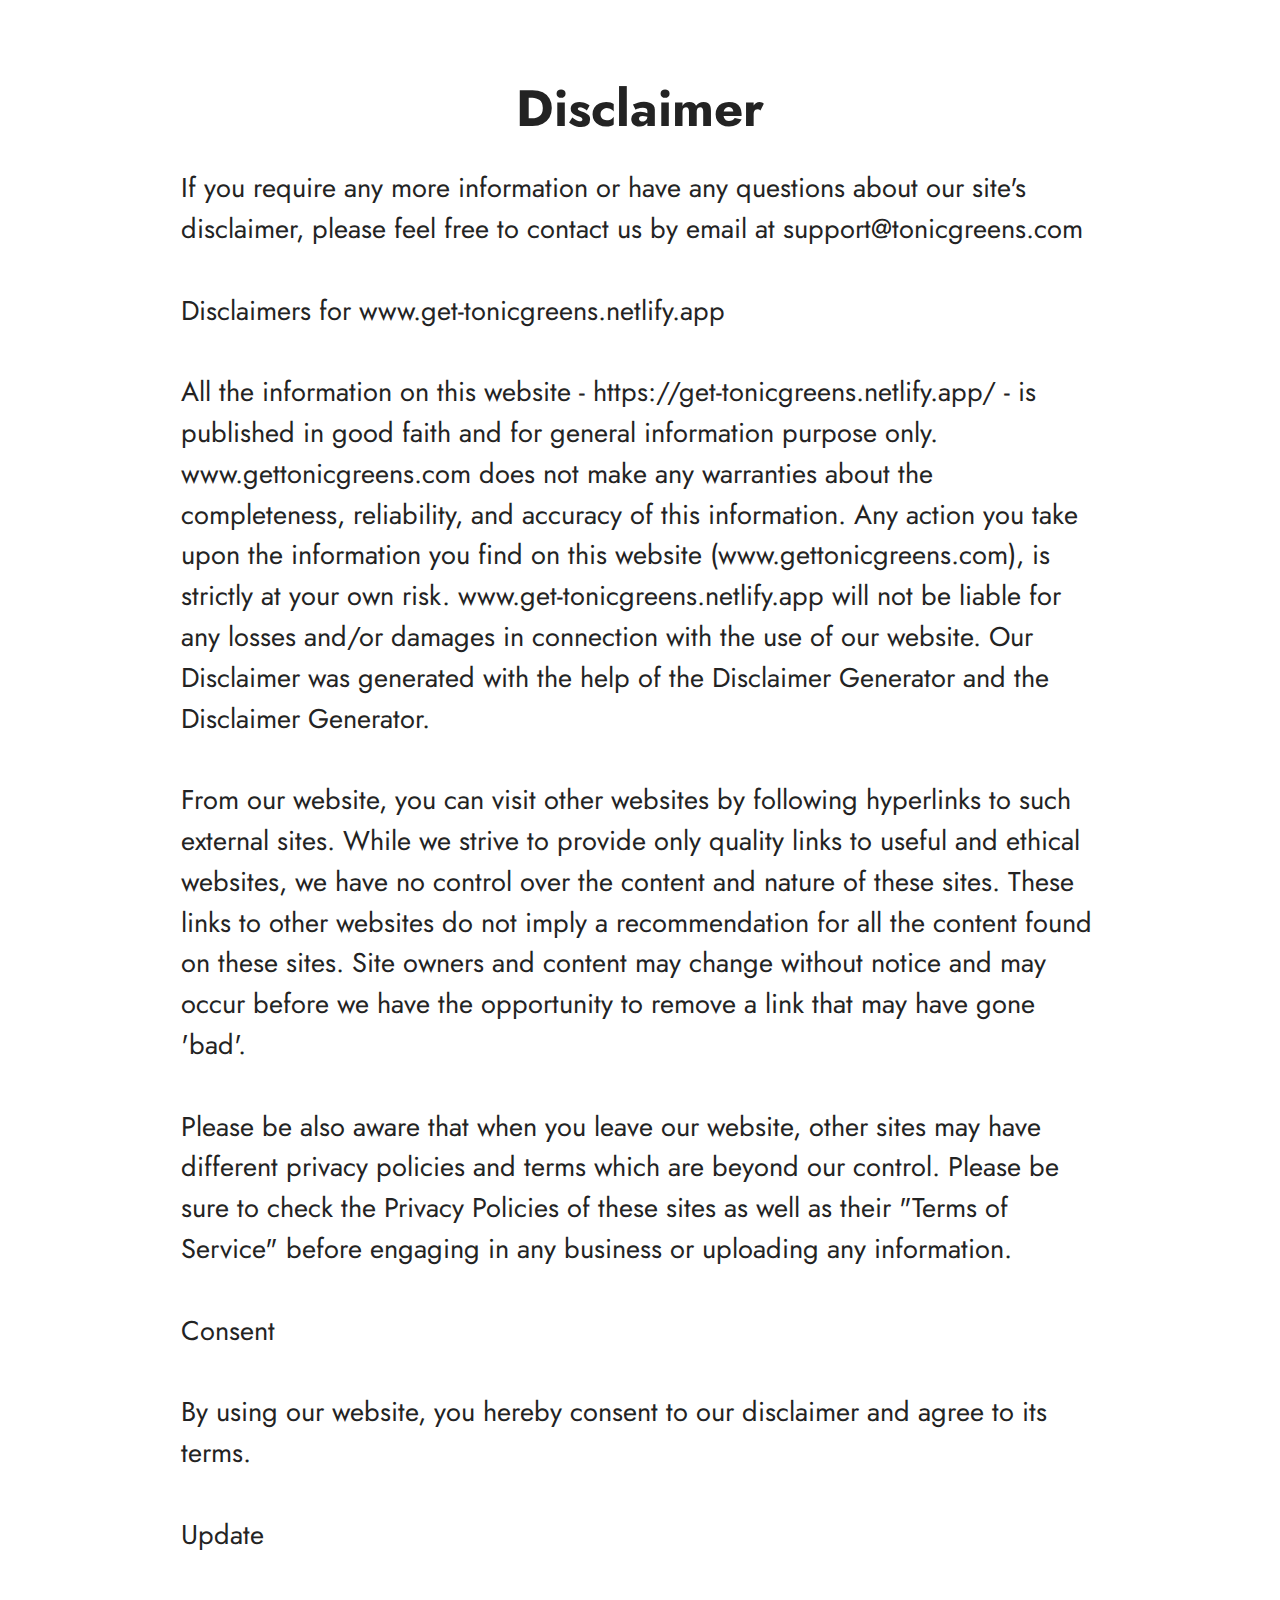
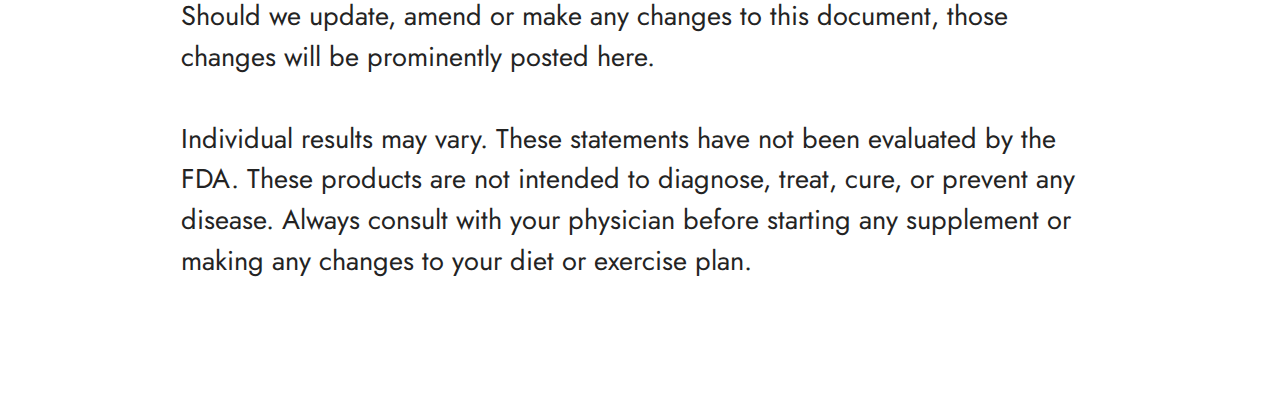
==== commit 6b5cdbf1: "update changes" ====
--- a/disclaimer.html
+++ b/disclaimer.html
@@ -39,7 +39,7 @@
             <div class="title col-md-12 col-lg-10">
                 <h3 class="mbr-section-title mbr-fonts-style align-center mb-4 display-2">
                     <strong>Disclaimer</strong></h3>
-                <h4 class="mbr-section-subtitle align-center mbr-fonts-style mb-4 display-7">If you require any more information or have any questions about our site's disclaimer, please feel free to contact us by email at support@tonicgreens.com<div><br></div><div>Disclaimers for www.gettonicgreens.com</div><div><br></div><div>All the information on this website - https://www.gettonicgreens.com - is published in good faith and for general information purpose only. www.gettonicgreens.com does not make any warranties about the completeness, reliability, and accuracy of this information. Any action you take upon the information you find on this website (www.gettonicgreens.com), is strictly at your own risk. www.gettonicgreens.com will not be liable for any losses and/or damages in connection with the use of our website. Our Disclaimer was generated with the help of the Disclaimer Generator and the Disclaimer Generator.</div><div><br></div><div>From our website, you can visit other websites by following hyperlinks to such external sites. While we strive to provide only quality links to useful and ethical websites, we have no control over the content and nature of these sites. These links to other websites do not imply a recommendation for all the content found on these sites. Site owners and content may change without notice and may occur before we have the opportunity to remove a link that may have gone 'bad'.</div><div><br></div><div>Please be also aware that when you leave our website, other sites may have different privacy policies and terms which are beyond our control. Please be sure to check the Privacy Policies of these sites as well as their "Terms of Service" before engaging in any business or uploading any information.</div><div><br></div><div>Consent</div><div><br></div><div>By using our website, you hereby consent to our disclaimer and agree to its terms.</div><div><br></div><div>Update</div><div><br></div><div>Should we update, amend or make any changes to this document, those changes will be prominently posted here.</div><div><br></div><div>Individual results may vary. These statements have not been evaluated by the FDA. These products are not intended to diagnose, treat, cure, or prevent any disease. Always consult with your physician before starting any supplement or making any changes to your diet or exercise plan.</div></h4>
+                <h4 class="mbr-section-subtitle align-center mbr-fonts-style mb-4 display-7">If you require any more information or have any questions about our site's disclaimer, please feel free to contact us by email at support@tonicgreens.com<div><br></div><div>Disclaimers for www.get-tonicgreens.netlify.app</div><div><br></div><div>All the information on this website - https://get-tonicgreens.netlify.app/ - is published in good faith and for general information purpose only. www.gettonicgreens.com does not make any warranties about the completeness, reliability, and accuracy of this information. Any action you take upon the information you find on this website (www.gettonicgreens.com), is strictly at your own risk. www.get-tonicgreens.netlify.app will not be liable for any losses and/or damages in connection with the use of our website. Our Disclaimer was generated with the help of the Disclaimer Generator and the Disclaimer Generator.</div><div><br></div><div>From our website, you can visit other websites by following hyperlinks to such external sites. While we strive to provide only quality links to useful and ethical websites, we have no control over the content and nature of these sites. These links to other websites do not imply a recommendation for all the content found on these sites. Site owners and content may change without notice and may occur before we have the opportunity to remove a link that may have gone 'bad'.</div><div><br></div><div>Please be also aware that when you leave our website, other sites may have different privacy policies and terms which are beyond our control. Please be sure to check the Privacy Policies of these sites as well as their "Terms of Service" before engaging in any business or uploading any information.</div><div><br></div><div>Consent</div><div><br></div><div>By using our website, you hereby consent to our disclaimer and agree to its terms.</div><div><br></div><div>Update</div><div><br></div><div>Should we update, amend or make any changes to this document, those changes will be prominently posted here.</div><div><br></div><div>Individual results may vary. These statements have not been evaluated by the FDA. These products are not intended to diagnose, treat, cure, or prevent any disease. Always consult with your physician before starting any supplement or making any changes to your diet or exercise plan.</div></h4>
                 
             </div>
         </div>
